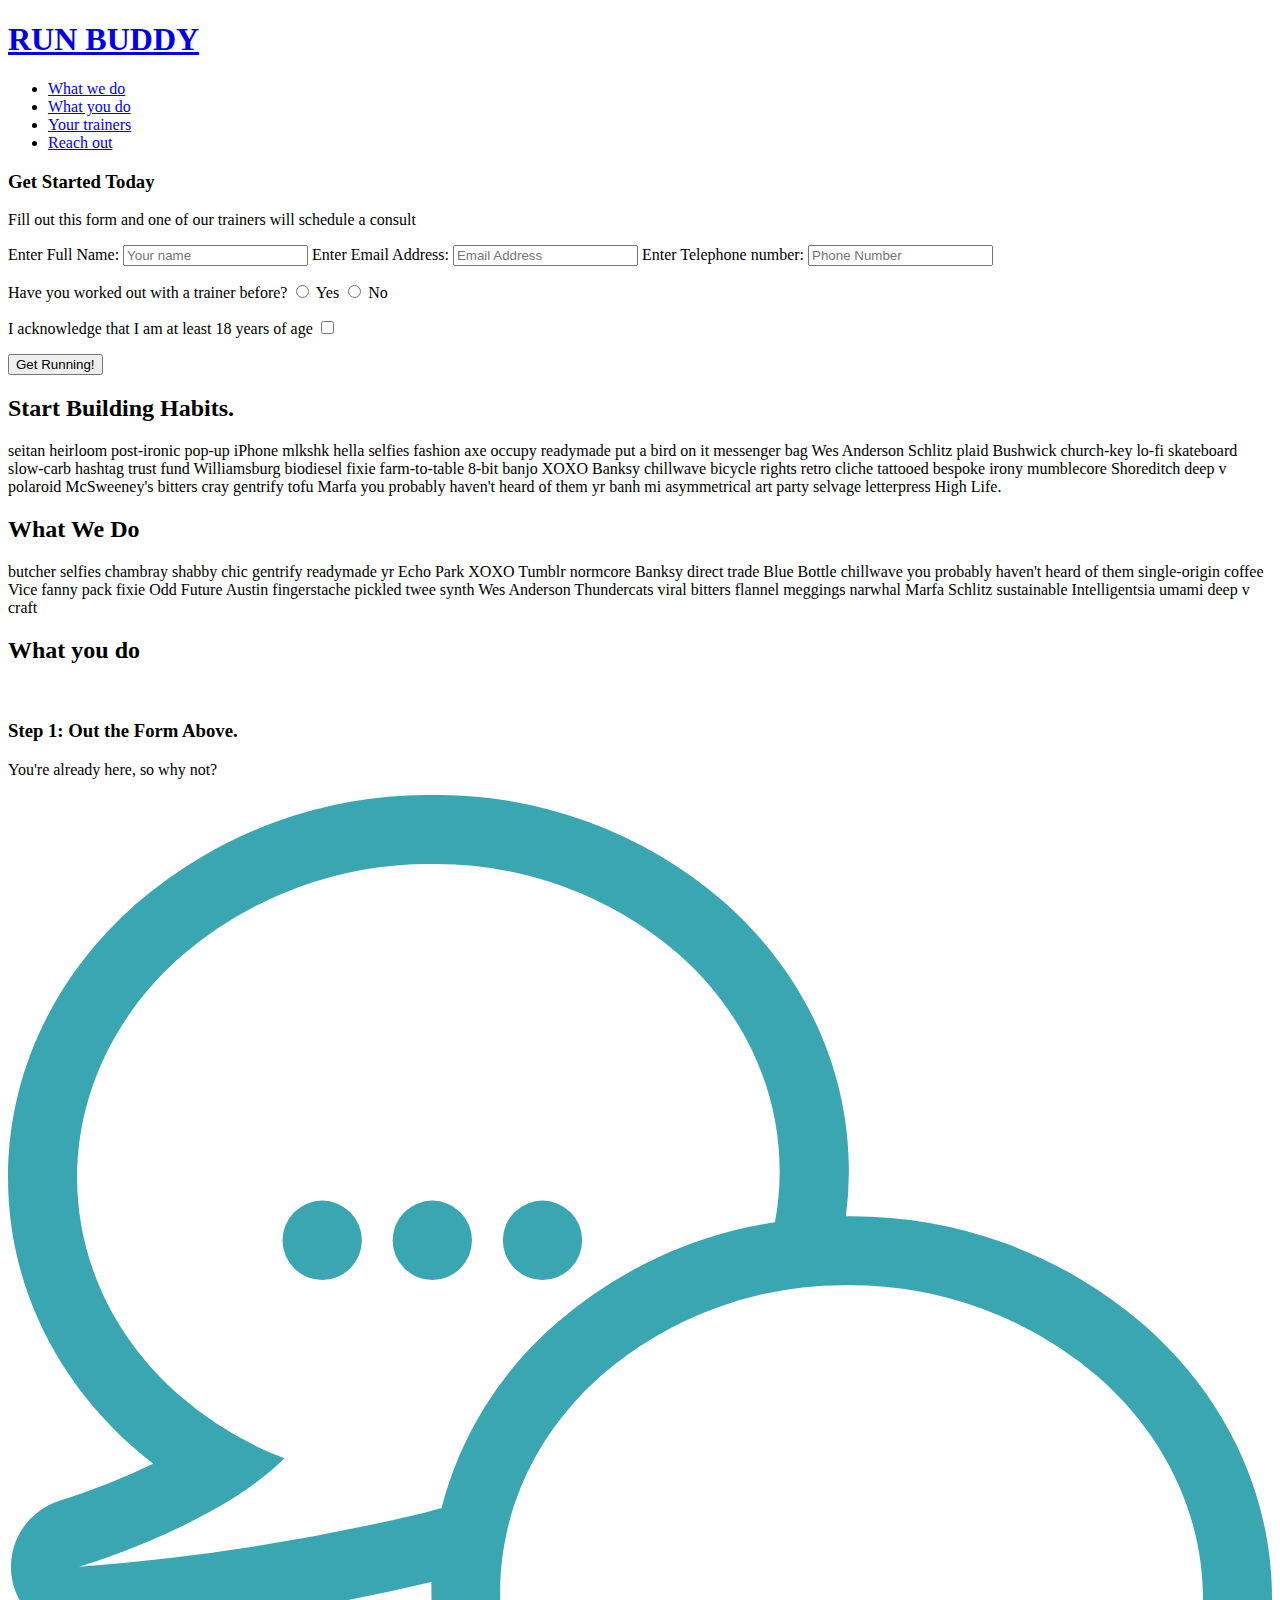
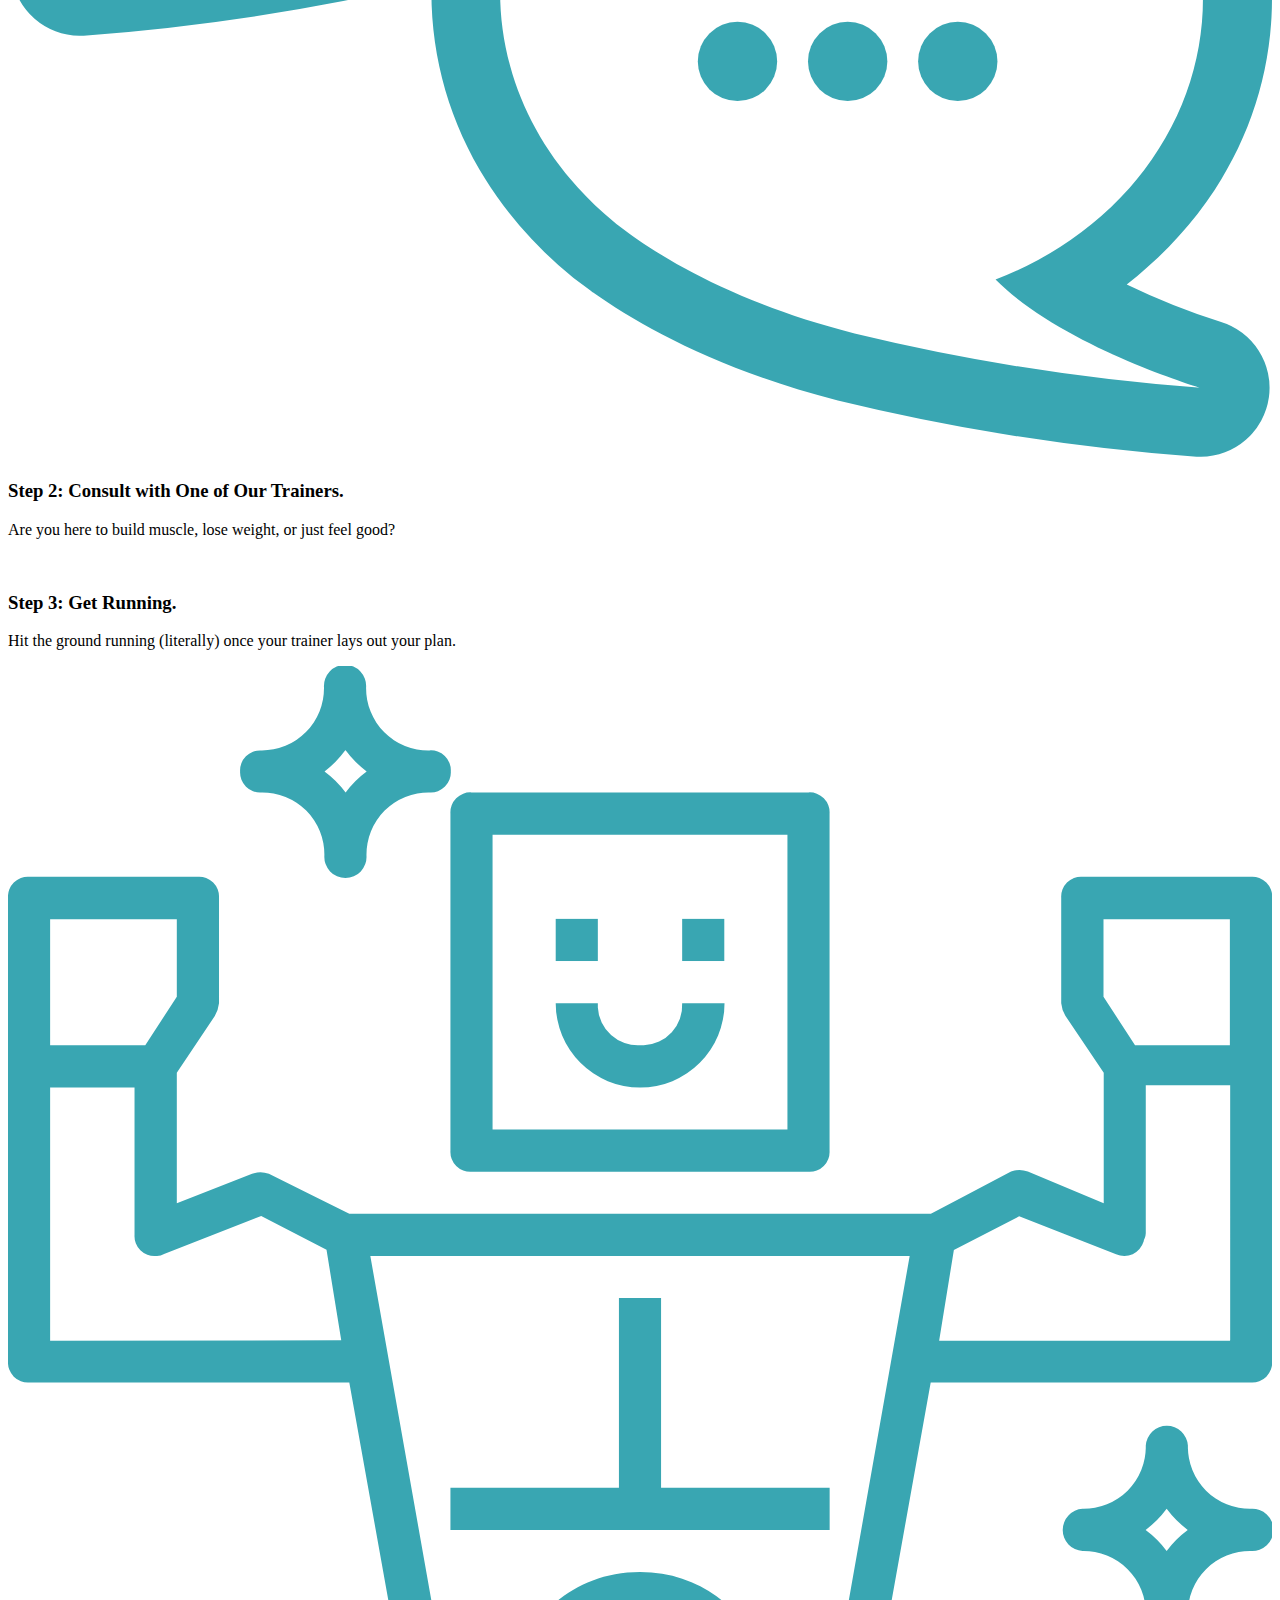
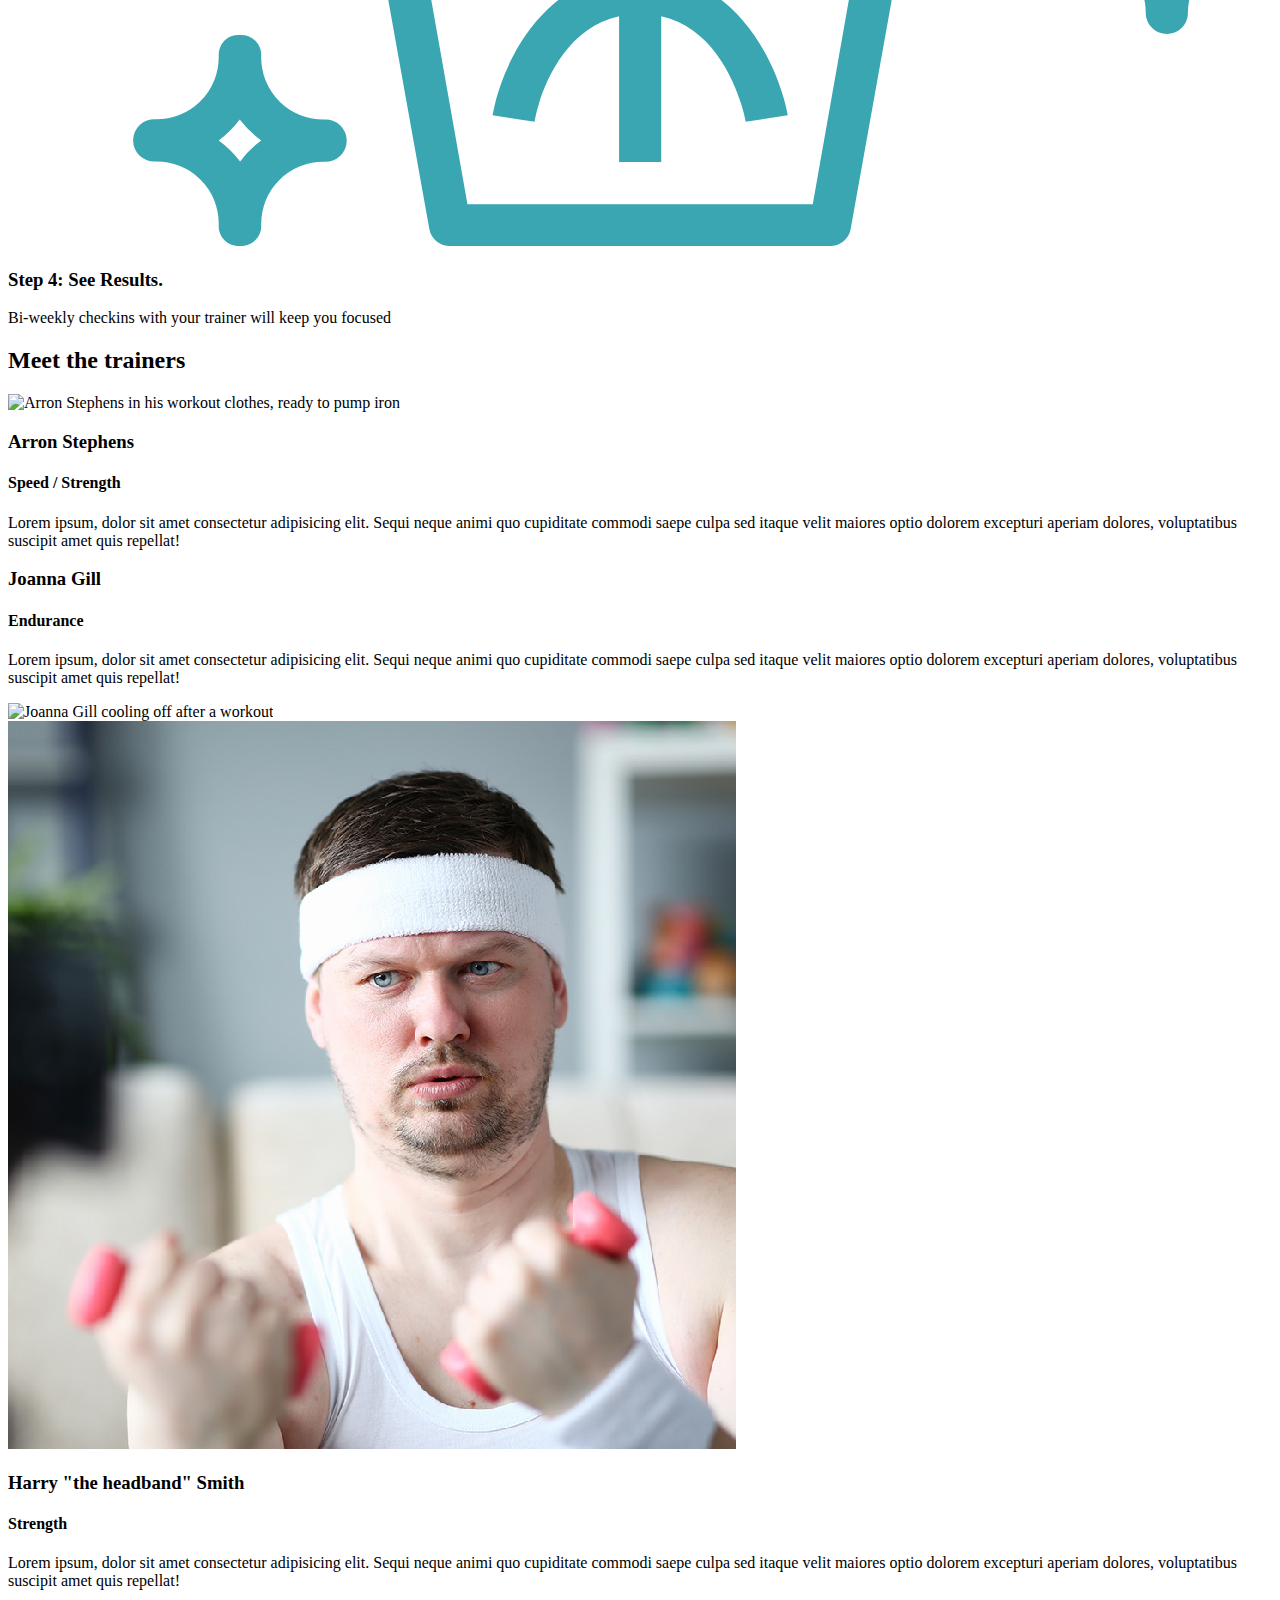
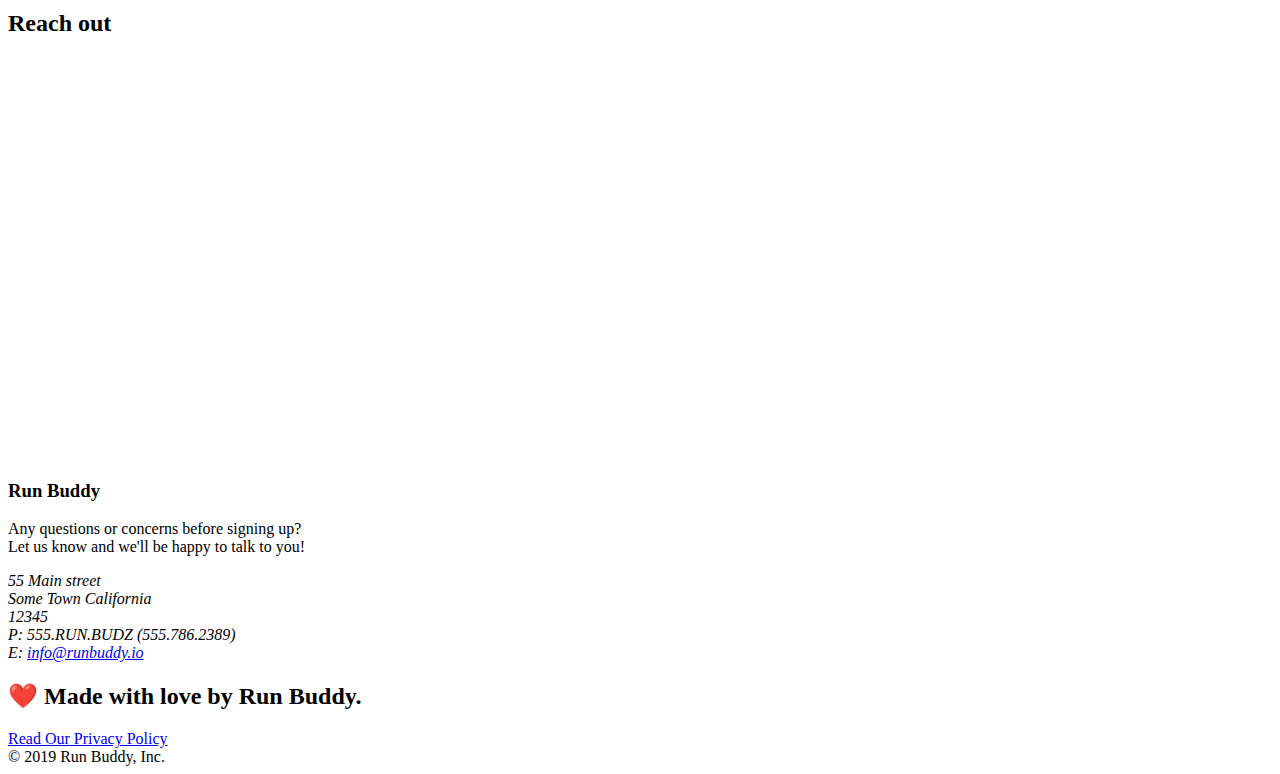
==== index.html @ 520c42d6 "add content to hero, replace image" ====
<!DOCTYPE html>
<html lang="en">
    <head>
        <link rel="stylesheet" href="./assets/css/style.css" />        
        <meta charset="UTF-8" />
        <title>Run Buddy</title>
    </head>
    <body>
            <!-- naviagation -->
       <header>
        <h1>        
            <a href="/">RUN BUDDY</a>
        </h1>
         <nav>
           <!--unordered list element-->
         <ul>
           <!--list item element-->
         <li>
            <!--anchor element-->                       
            <a href="#what-we-do">What we do</a>
         </li>               
         <li>
           <a href="#what-you-do">What you do</a>
         </li>
            <li>
             <a href="#your-trainers">Your trainers</a>
         </li>
         <li>
            <a href="#reach-out">Reach out</a>
         </li>               
        </ul> 
            </nav>
        </header>

        <!--hero/jumbotron-->
        <section class="hero">
         <div class="hero-form">
         <h3>Get Started Today</h3>
         <p>Fill out this form and one of our trainers will schedule a consult</p>
            <!--add form element-->
             <form>
            <label for="name">Enter Full Name:</label>
            <Input type="Text" placeholder="Your name" id="Name" class="form-input" />

            <label for="email">Enter Email Address:</label>
            <input type="text" placeholder="Email Address" name="email" id="email" class="form-input"/>

            <label for="Phone">Enter Telephone number:</label>
            <input type="text" placeholder="Phone Number" name="phone" id="phone" class="form-input"/>
              <p>
                 Have you worked out with a trainer before?
            <input type="radio" name="trainer-confirm" id="trainer-yes" />
            <label for="trainer-yes">Yes</label>
            <input type="radio" name="trainer-confirm" id="trainer-no" />
            <label for="trainer-no">No</label>
            </p>
            <p>
            <label for="checkbox" >
            I acknowledge that I am at least 18 years of age
            </label>
            <input type="checkbox" name="age-confirm" id="checkbox" />
            </p>
            <button type="submit">
                Get Running!
            </button>
            </form>
            </div>
            <div class="hero-cta">
              <h2>Start Building Habits.</h2>
              <p>
                seitan heirloom post-ironic pop-up iPhone mlkshk hella selfies fashion axe occupy readymade put a bird on it messenger bag Wes Anderson Schlitz plaid Bushwick church-key lo-fi skateboard slow-carb hashtag trust fund Williamsburg biodiesel fixie farm-to-table 8-bit banjo XOXO Banksy chillwave bicycle rights retro cliche tattooed bespoke irony mumblecore Shoreditch deep v polaroid McSweeney's bitters cray gentrify tofu Marfa you probably haven't heard of them yr banh mi asymmetrical art party selvage letterpress High Life.
              </p>
            </div>
        </section>

        <!--what we do section-->
        <section id="what-we-do" class="intro">
            <h2 class="section-title primary-border">What We Do</h2>
            <p>
              butcher selfies chambray shabby chic gentrify readymade yr Echo Park XOXO Tumblr normcore Banksy direct trade Blue Bottle chillwave you probably haven't heard of them single-origin coffee Vice fanny pack fixie Odd Future Austin fingerstache pickled twee synth Wes Anderson Thundercats viral bitters flannel meggings narwhal Marfa Schlitz sustainable Intelligentsia umami deep v craft
            </p>
        </section>

        <!--what you do section-->
        <section id="what-you-do" class="steps">
            <h2 class="section-title secondary-border">What you do</h2>
            <div>
              <!--insert this image element-->
                <img src="./assets/images/step-1.svg" alt="" />
                <h3>Step 1: <span>Out the Form Above.</span></h3>
                <p>You're already here, so why not?</p>
              </div>
            
              <div>
                <img src="./assets/Images/step-2.svg" alt="" />
                <h3>Step 2: <span>Consult with One of Our Trainers.</span></h3>
                <p>Are you here to build muscle, lose weight, or just feel good?</p>
              </div>
            
              <div>
                <img src="./assets/images/step-3.svg" alt="" />
                <h3>Step 3: <span>Get Running.</span></h3>
                <p>Hit the ground running (literally) once your trainer lays out your plan.</p>
              </div>
            
              <div>
                <img src="./assets/Images/step-4.svg" alt="" />
                <h3>Step 4: <span>See Results.</span></h3>
                <p>Bi-weekly checkins with your trainer will keep you focused</p>
              </div>
        </section>

        <!--meet the trainers section-->
        <section id="your-trainers" class="trainers">
            <h2 class="section-title primary-border">
              Meet the trainers
            </h2>
            <article class="trainer">
              <img src="./assets/images/trainer-1.jpg" alt="Arron Stephens in his workout clothes, ready to pump iron"/>
              <div class="trainer-bio text-left">
                <h3>Arron Stephens</h3>
                <h4>Speed / Strength</h4>
                <p>
                  Lorem ipsum, dolor sit amet consectetur adipisicing elit. Sequi neque animi quo cupiditate commodi saepe culpa sed
                  itaque velit maiores optio dolorem excepturi aperiam dolores, voluptatibus suscipit amet quis repellat!
                </p>
              </div>
            </article>
            <!--second trainer bio-->
            <article class="trainer">
              <div class="trainer-bio text-right">
                <h3>Joanna Gill</h3>
                <h4>Endurance</h4>
                <p>
                  Lorem ipsum, dolor sit amet consectetur adipisicing elit. Sequi neque animi quo cupiditate commodi saepe culpa sed
      itaque velit maiores optio dolorem excepturi aperiam dolores, voluptatibus suscipit amet quis repellat!
                </p>
              </div>
              <img src="./assets/images/trainer-2.jpg" alt="Joanna Gill cooling off after a workout" />
            </article>
            <!--third trainer bio-->
            <article class="trainer">
              <img src="./assets/Images/trainer-3.jpg" alt="Harry Smith wearing a headband and lifting comically small pink weights" />
              <div class="trainer-bio text-left">
              <h3>Harry "the headband" Smith</h3>
              <h4>Strength</h4>
              <p>
                Lorem ipsum, dolor sit amet consectetur adipisicing elit. Sequi neque animi quo cupiditate commodi saepe culpa sed
      itaque velit maiores optio dolorem excepturi aperiam dolores, voluptatibus suscipit amet quis repellat!
              </p>
              </div>
            </article>
        </section>

        <!--reach out section-->
        <section id="reach-out" class="contact">
            <h2 class="section-title secondary-border">Reach out</h2>
            <div class="contact-info">
              <iframe src="https://www.google.com/maps/embed?pb=!1m18!1m12!1m3!1d3307.7038865046175!2d-118.48173270000002!3d34.00013889999999!2m3!1f0!2f0!3f0!3m2!1i1024!2i768!4f13.1!3m3!1m2!1s0x80c2bad24864448f%3A0xec0c122410632e3f!2sMain%20St%2C%20California!5e0!3m2!1sen!2sus!4v1651328988971!5m2!1sen!2sus" 
              width="400" 
              height="400" 
              style="border:0;" 
              allowfullscreen="" 
              loading="lazy">
              </iframe>
              <div>
                <h3>Run Buddy</h3>
                <p>
                  Any questions or concerns before signing up?
                  <br />
                  Let us know and we'll be happy to talk to you!
                </p>
                <Address>
                  55 Main street <br />
                  Some Town California <br />
                  12345<br />
                  P: 555.RUN.BUDZ (555.786.2389) <br />
                  E: <a href="mailto:info@runbuddy.io">info@runbuddy.io</a>
                </Address>
              </div>
            </div>
        </section>

        <!--footer section-->
        <footer>
            <h2>❤️ Made with love by Run Buddy.</h2>
            <div>
                <a href="./privacy-policy.html">Read Our Privacy Policy</a><br />
                &copy; 2019 Run Buddy, Inc.
            </div>
        </footer>

    </body>
</html>
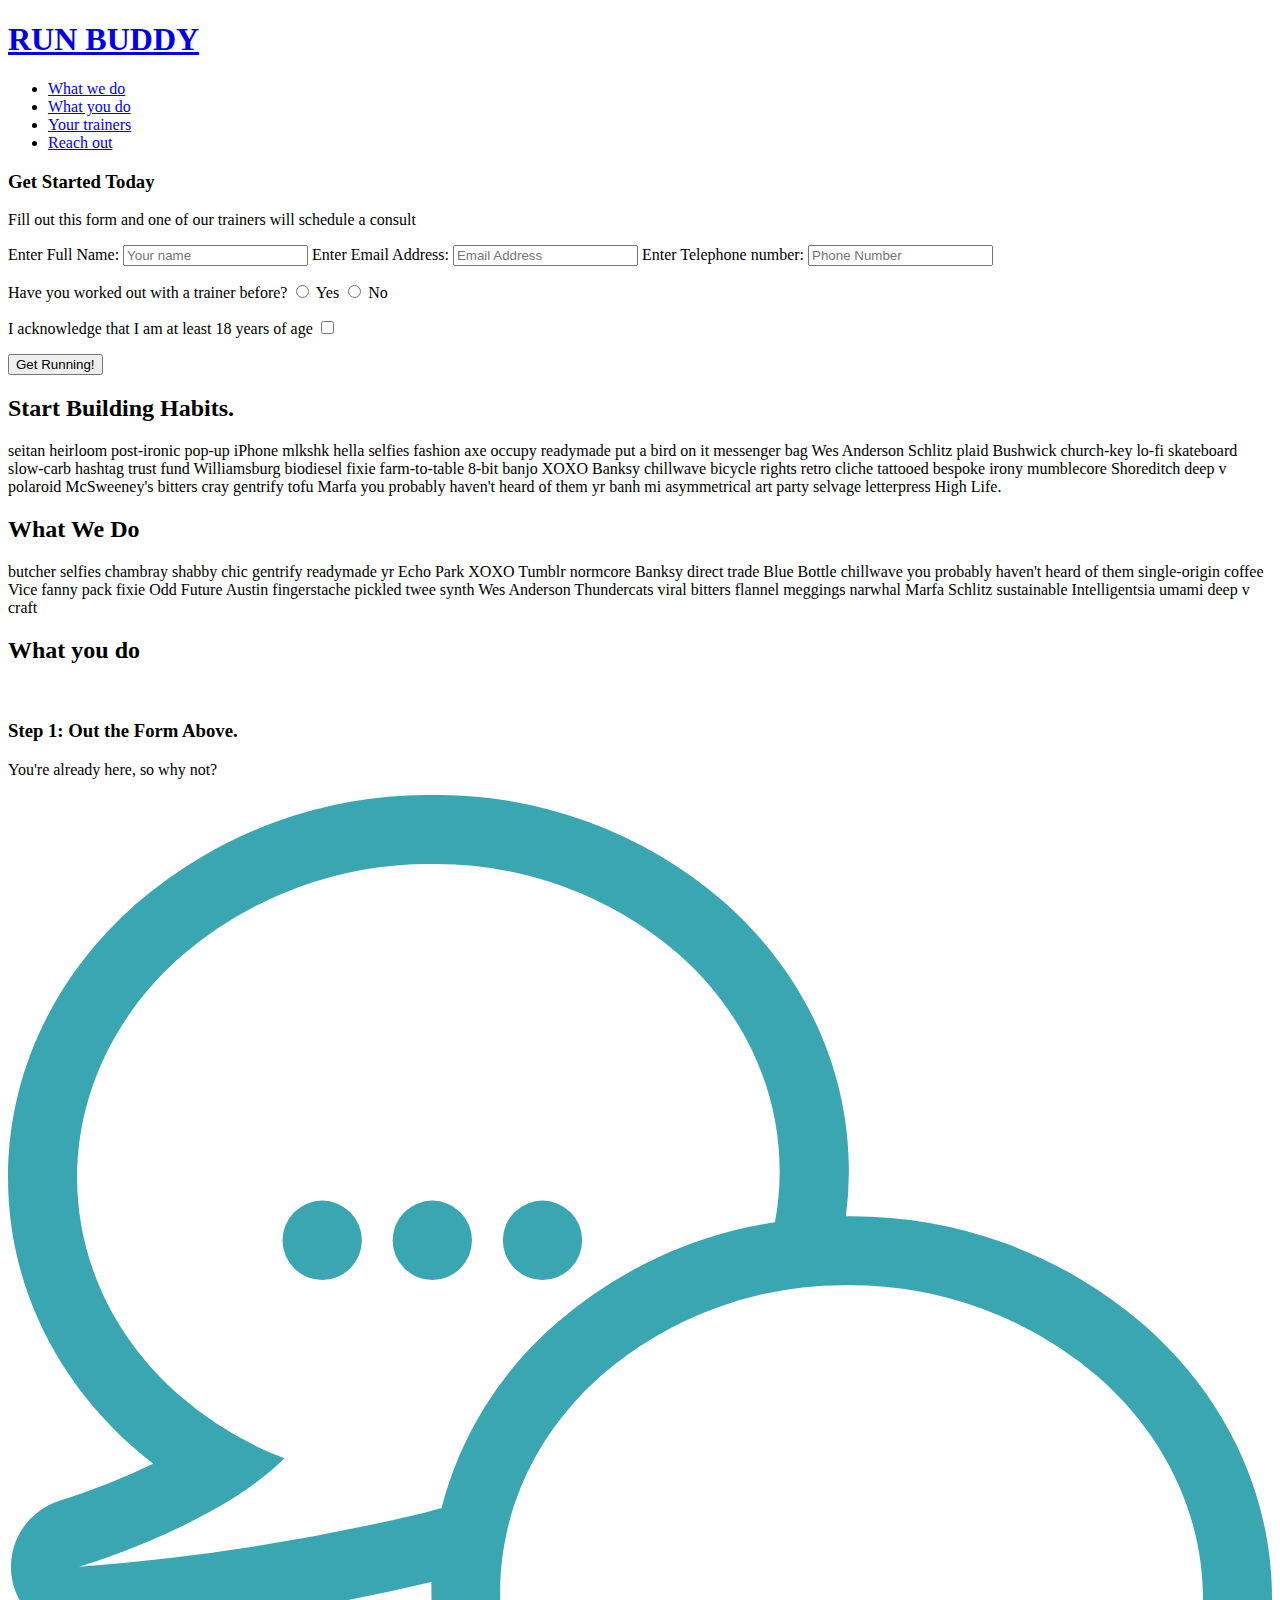
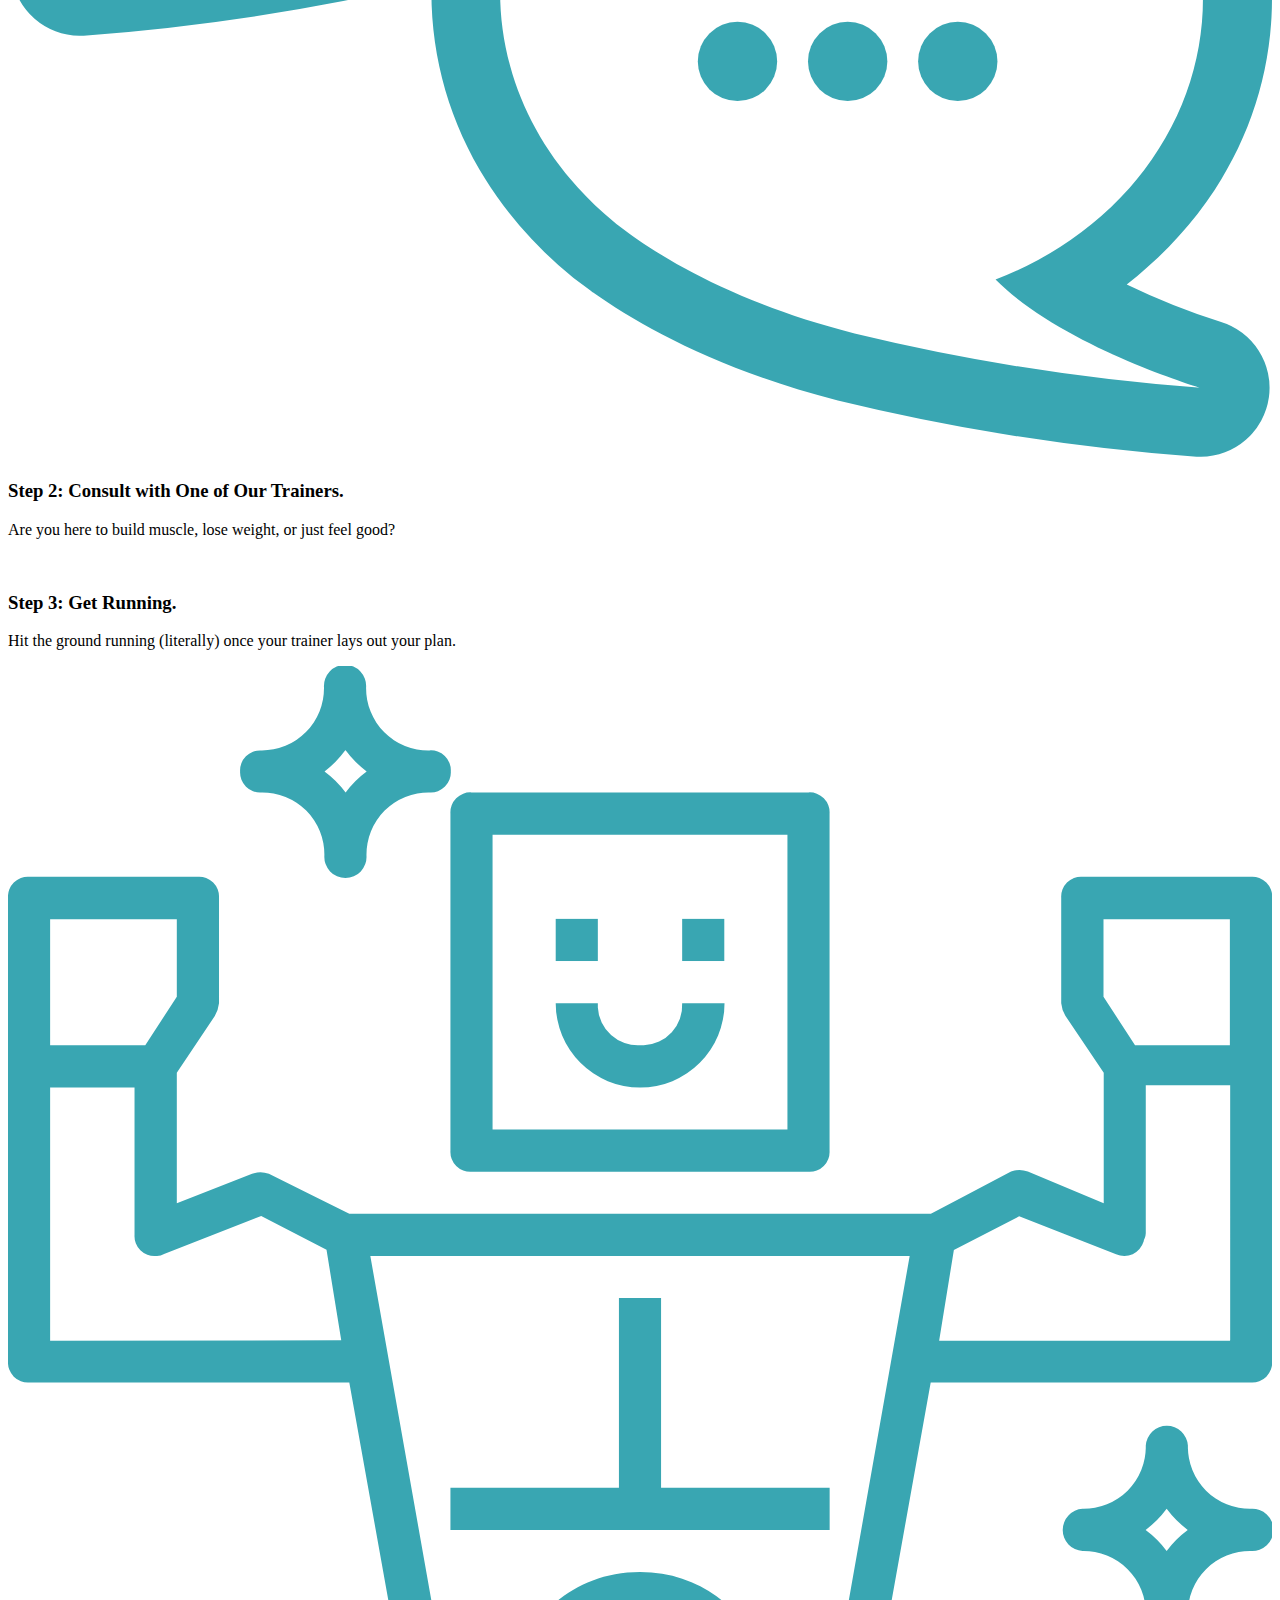
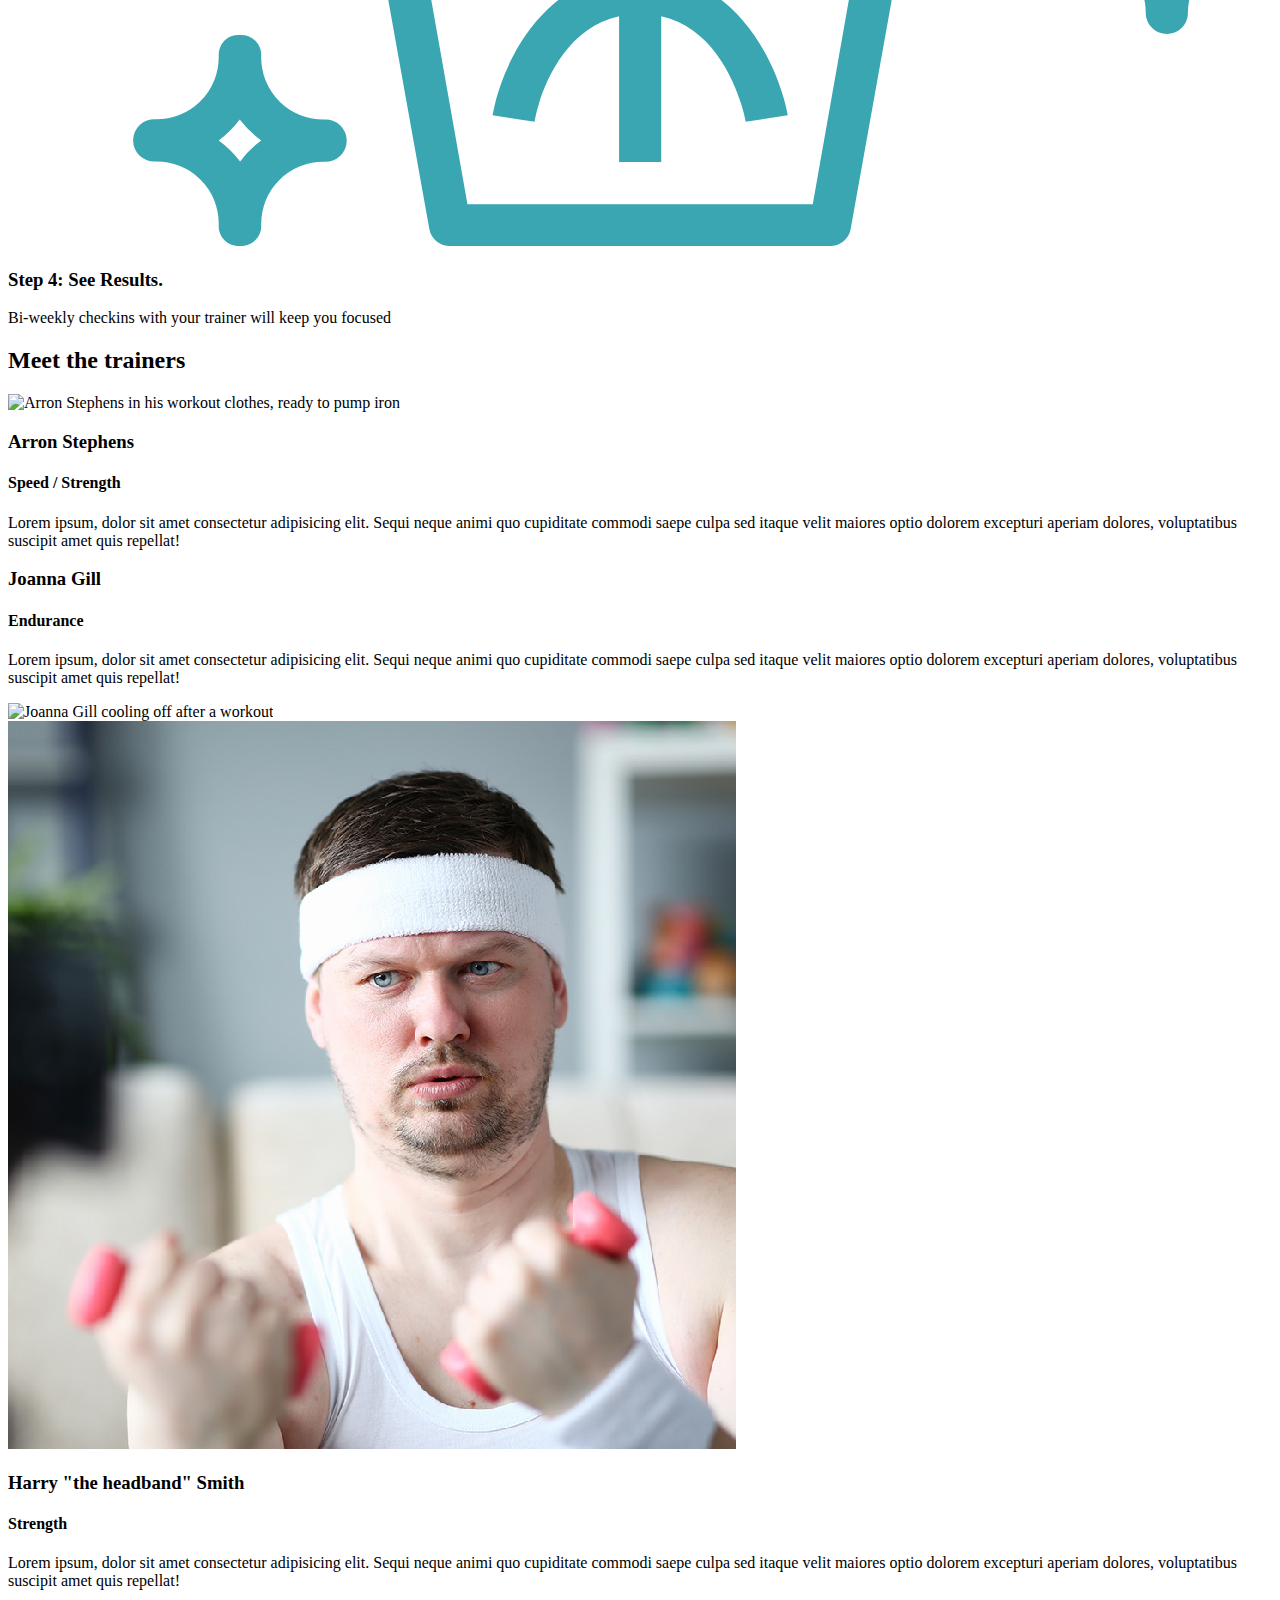
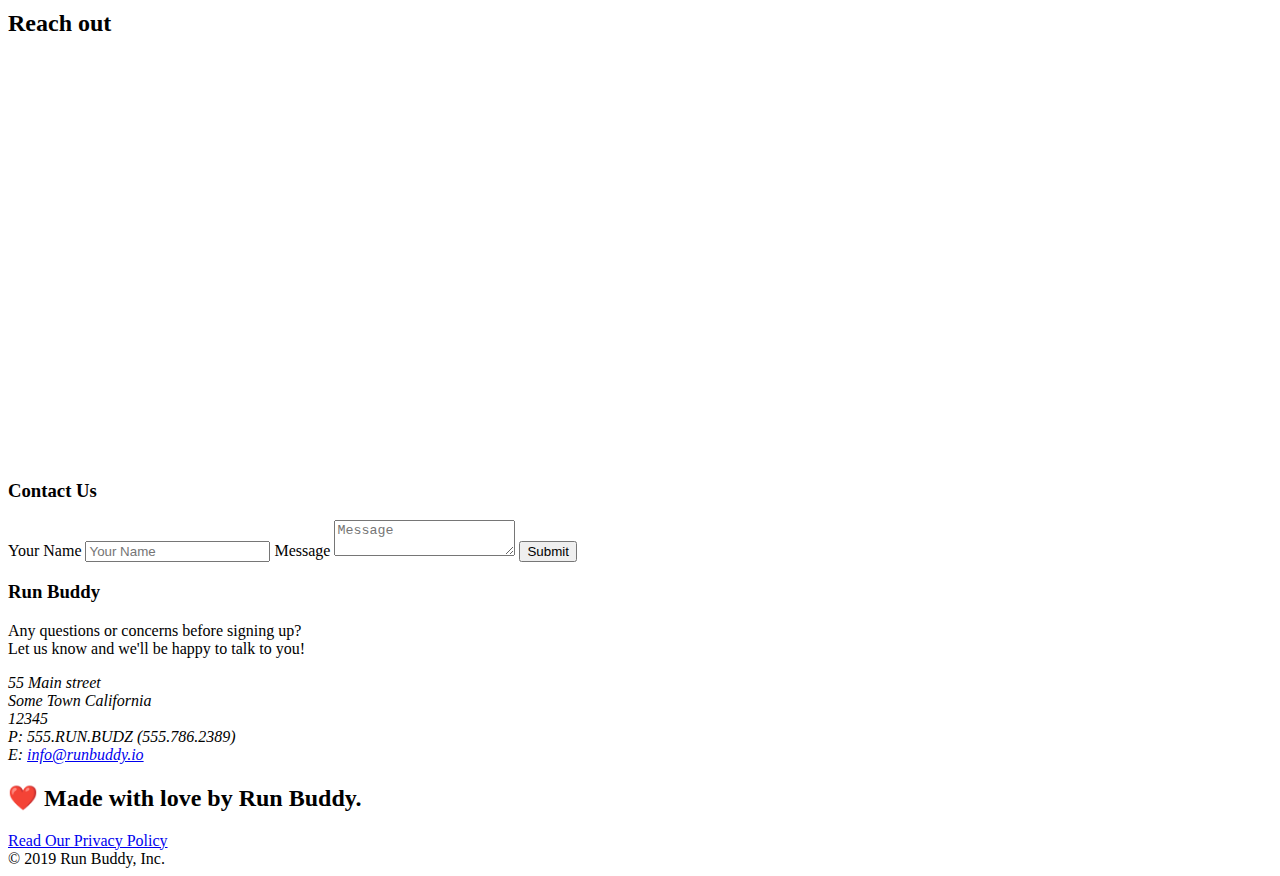
==== commit c6f989be: "add contact form" ====
--- a/index.html
+++ b/index.html
@@ -163,6 +163,18 @@
               allowfullscreen="" 
               loading="lazy">
               </iframe>
+              <div class="contact-form">
+                <h3>Contact Us</h3>
+                <form>
+                  <label for="contact-name">Your Name</label>
+                  <input type="text" id="contact-name" placeholder="Your Name" />
+
+                  <label for="contact-message">Message</label>
+                  <textarea id="contact-message" placeholder="Message"></textarea>
+
+                  <button type="submit">Submit</button>
+                </form>
+                </div>
               <div>
                 <h3>Run Buddy</h3>
                 <p>
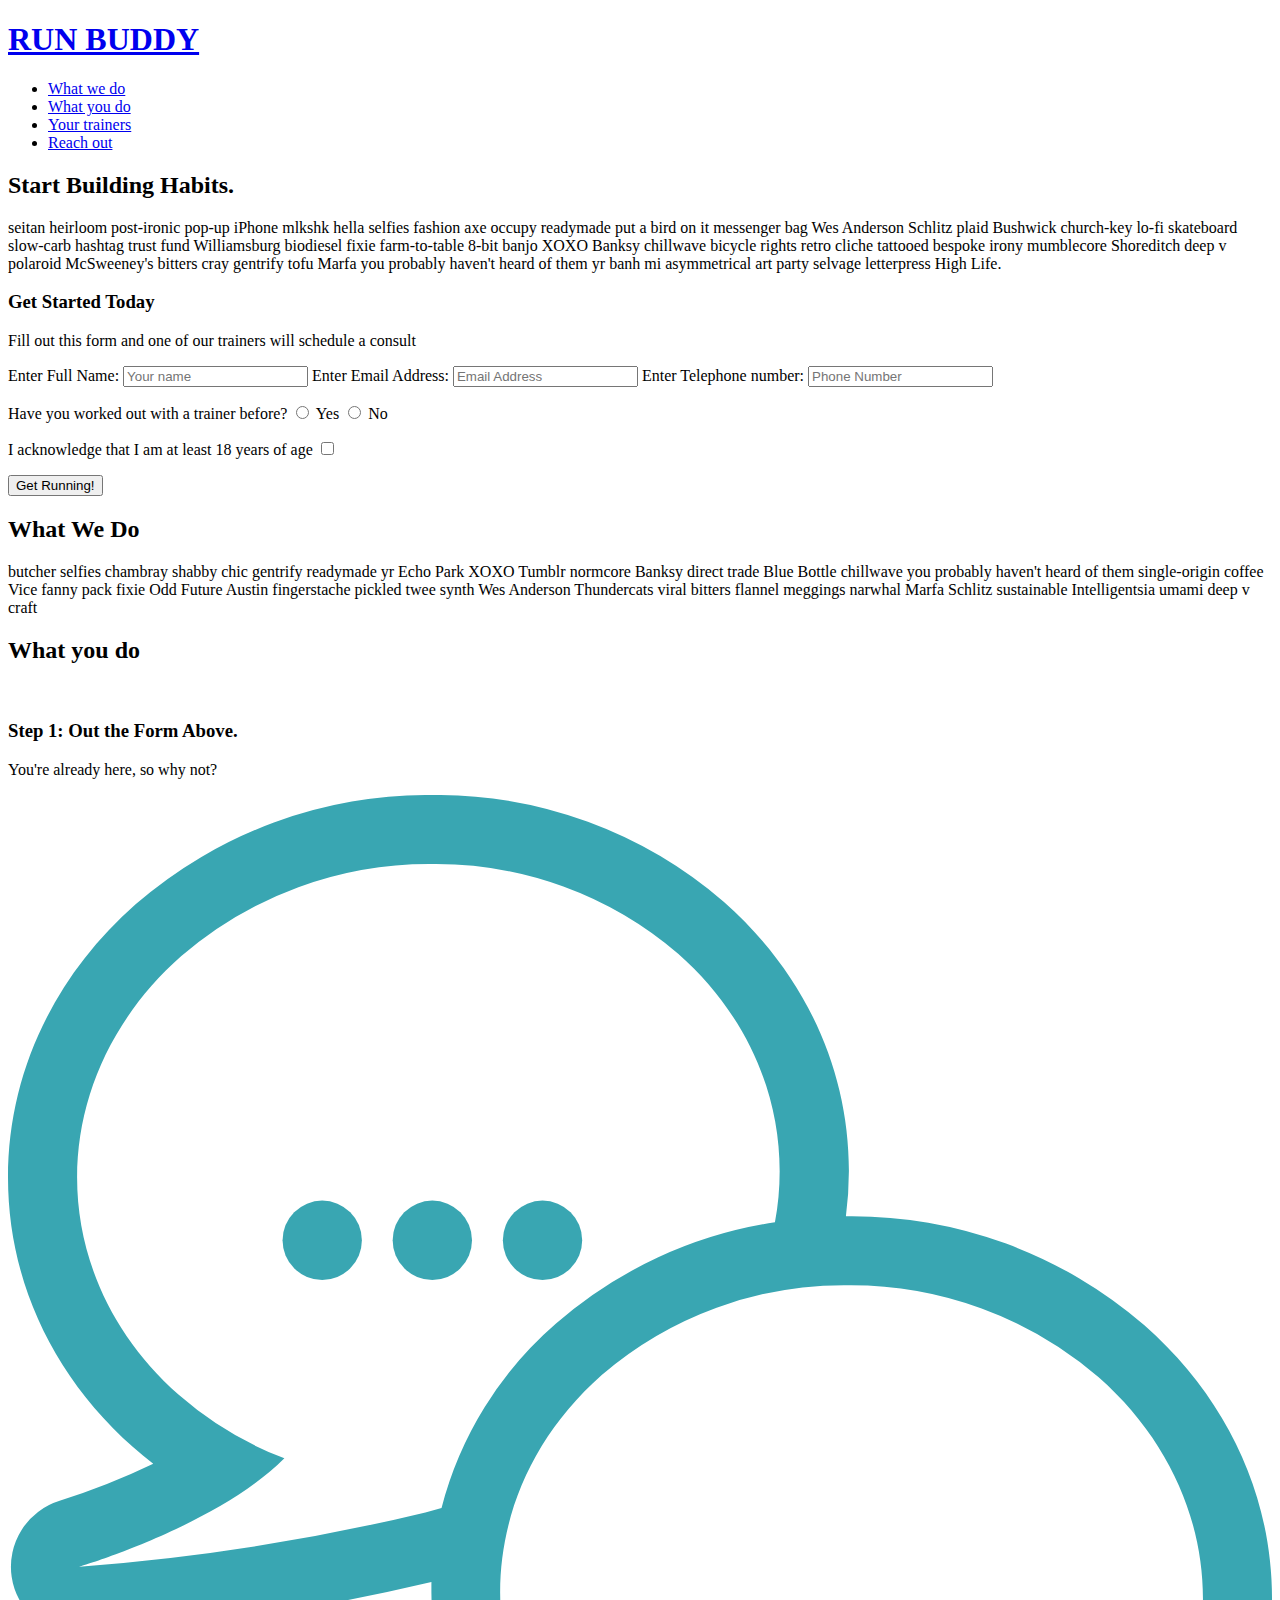
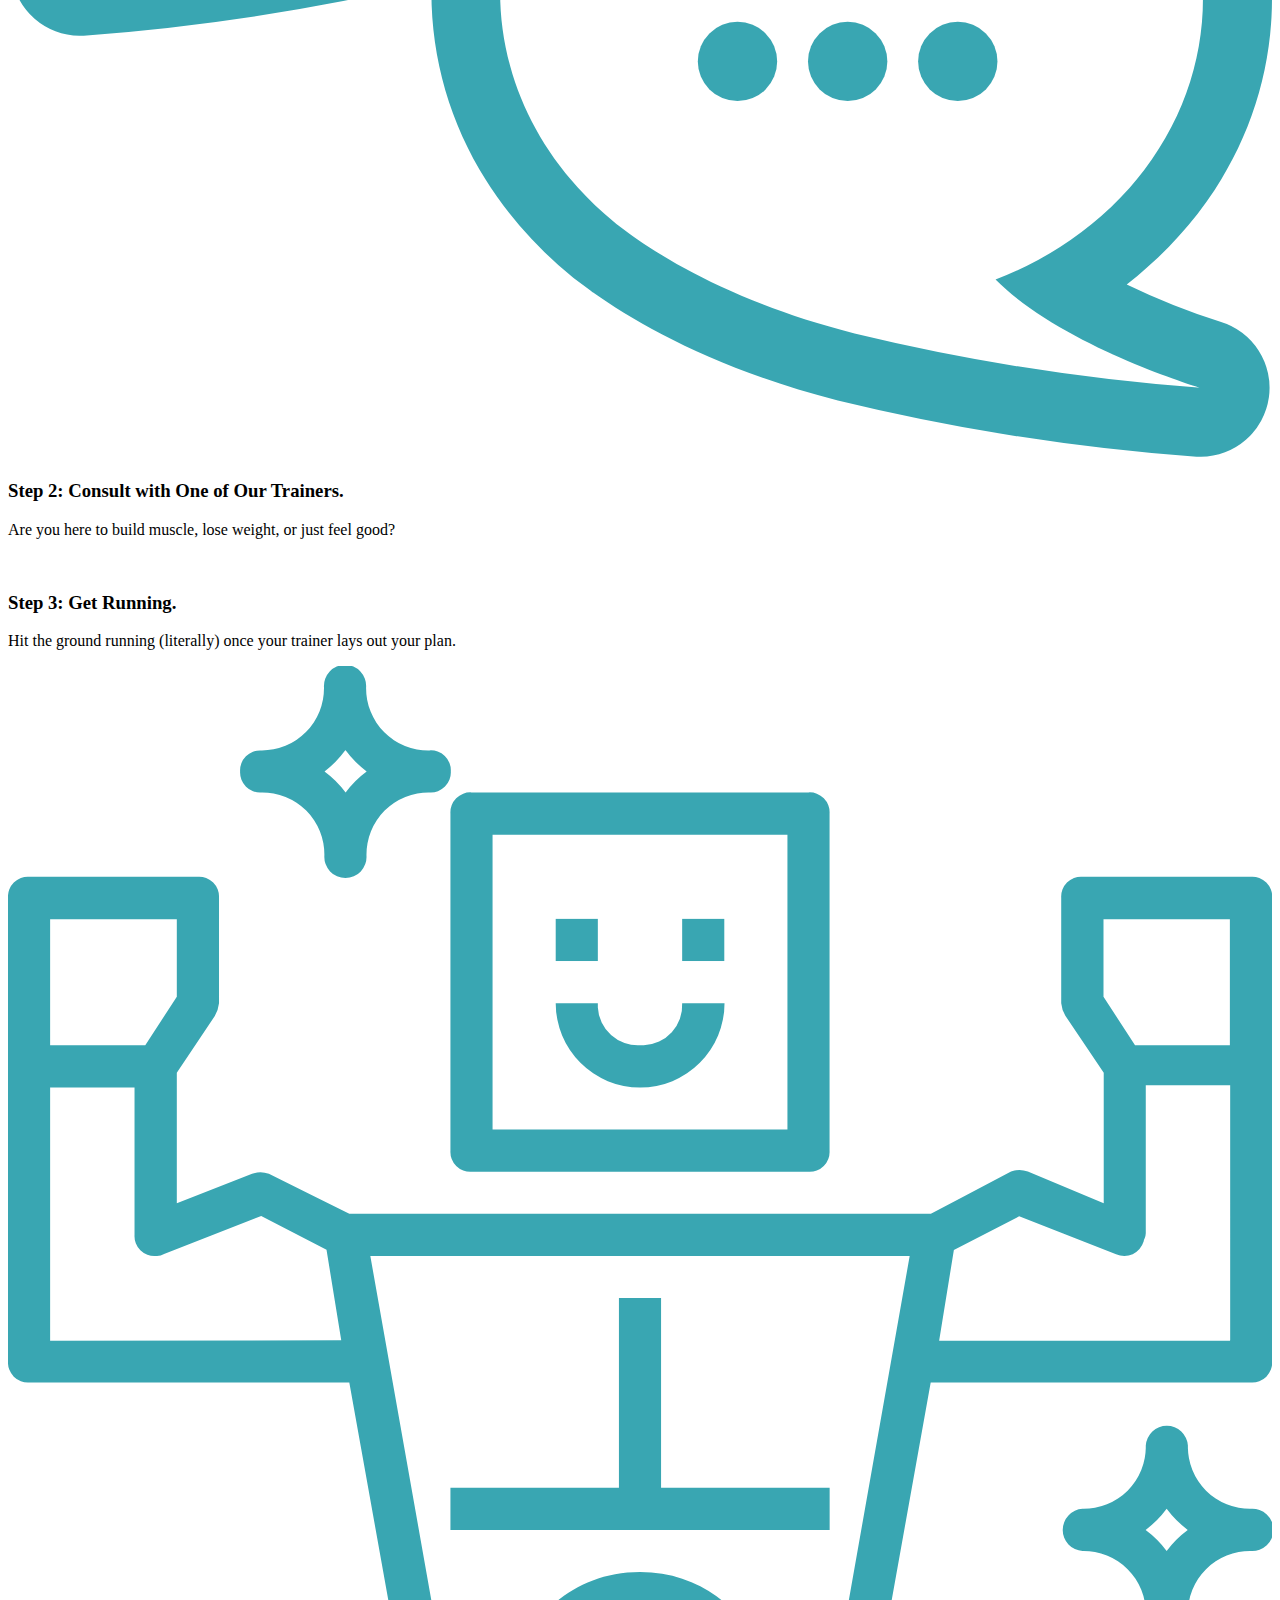
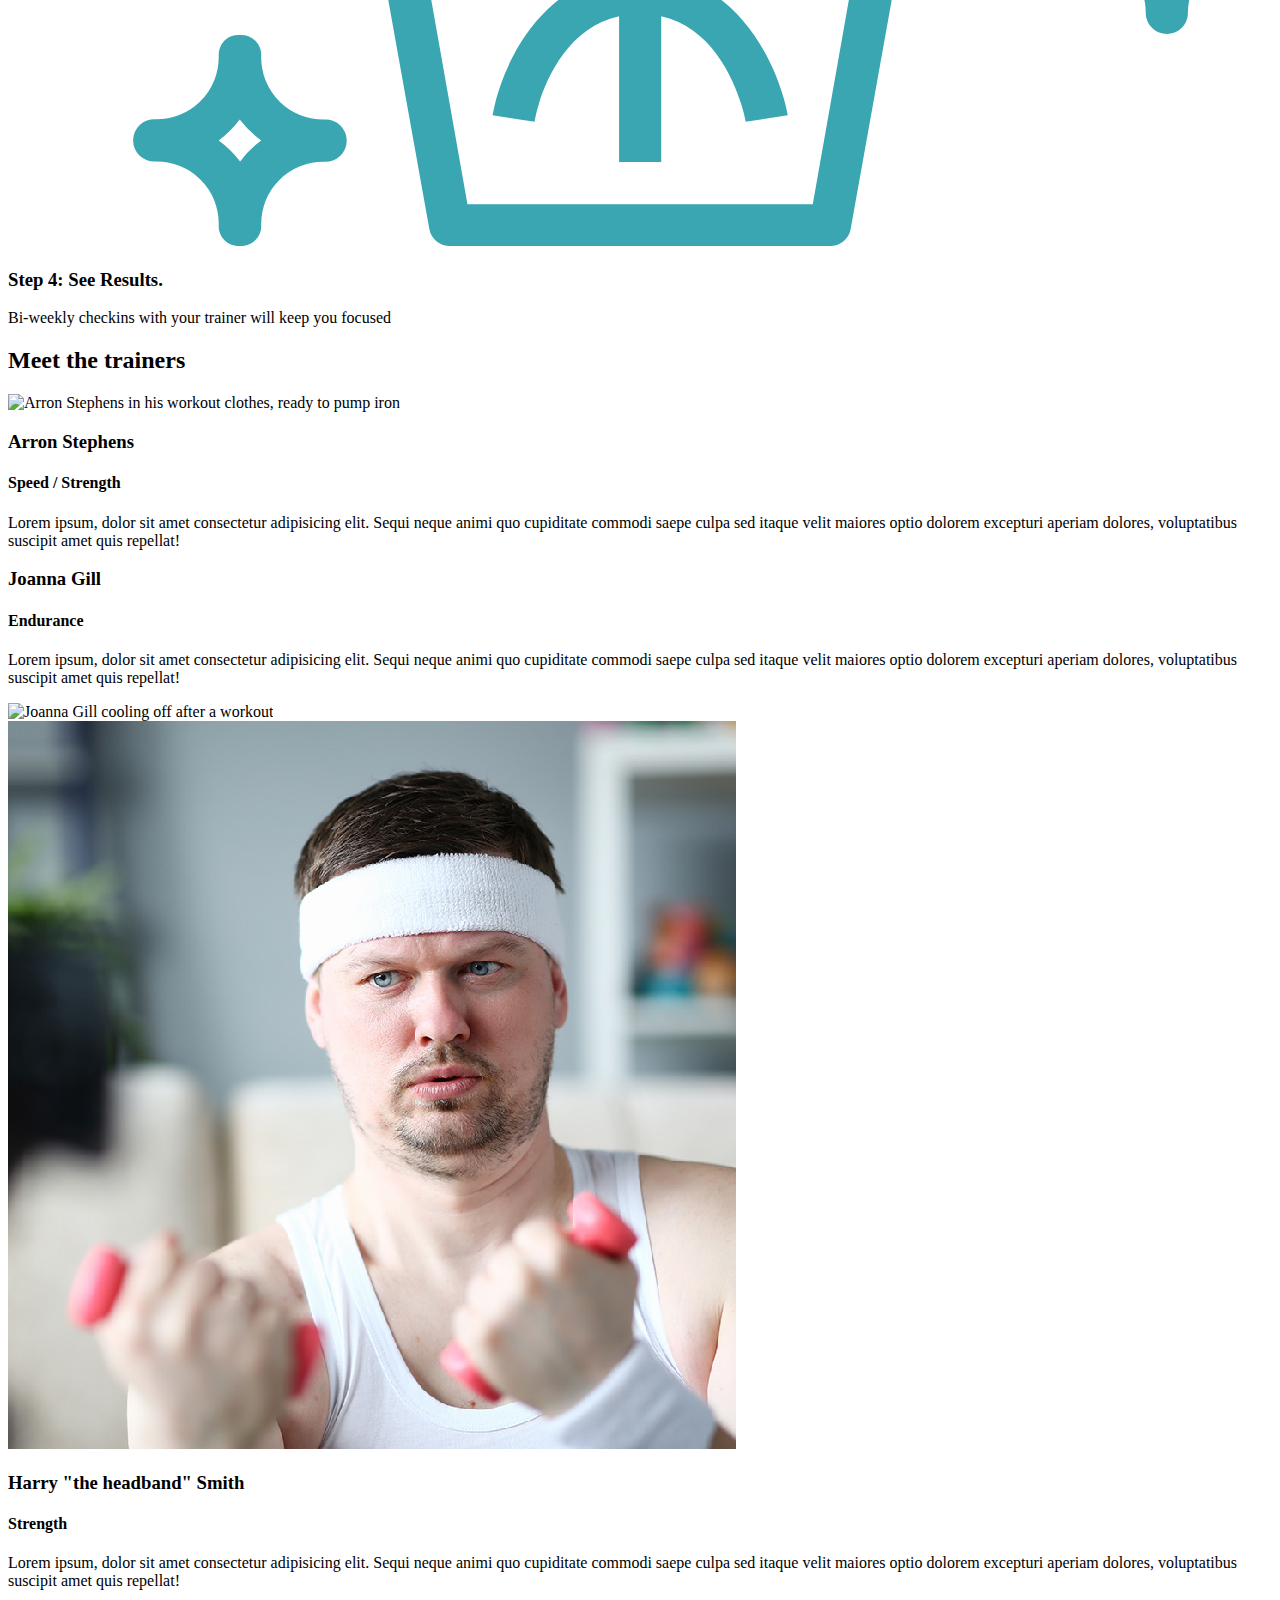
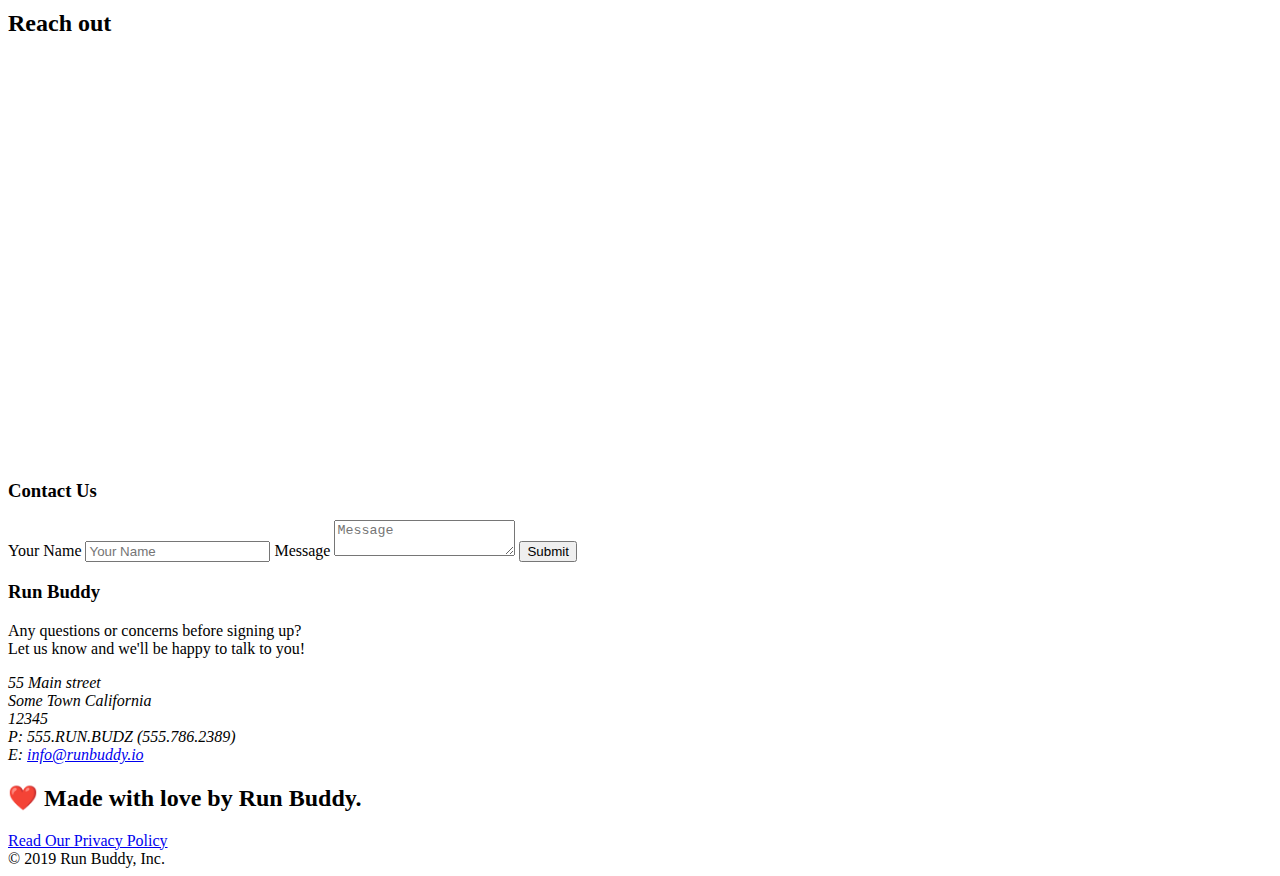
==== commit 4432d33a: "add flexbox to the hero" ====
--- a/index.html
+++ b/index.html
@@ -34,6 +34,12 @@
 
         <!--hero/jumbotron-->
         <section class="hero">
+          <div class="hero-cta">
+            <h2>Start Building Habits.</h2>
+            <p>
+              seitan heirloom post-ironic pop-up iPhone mlkshk hella selfies fashion axe occupy readymade put a bird on it messenger bag Wes Anderson Schlitz plaid Bushwick church-key lo-fi skateboard slow-carb hashtag trust fund Williamsburg biodiesel fixie farm-to-table 8-bit banjo XOXO Banksy chillwave bicycle rights retro cliche tattooed bespoke irony mumblecore Shoreditch deep v polaroid McSweeney's bitters cray gentrify tofu Marfa you probably haven't heard of them yr banh mi asymmetrical art party selvage letterpress High Life.
+            </p>
+          </div>
          <div class="hero-form">
          <h3>Get Started Today</h3>
          <p>Fill out this form and one of our trainers will schedule a consult</p>
@@ -64,12 +70,6 @@
                 Get Running!
             </button>
             </form>
-            </div>
-            <div class="hero-cta">
-              <h2>Start Building Habits.</h2>
-              <p>
-                seitan heirloom post-ironic pop-up iPhone mlkshk hella selfies fashion axe occupy readymade put a bird on it messenger bag Wes Anderson Schlitz plaid Bushwick church-key lo-fi skateboard slow-carb hashtag trust fund Williamsburg biodiesel fixie farm-to-table 8-bit banjo XOXO Banksy chillwave bicycle rights retro cliche tattooed bespoke irony mumblecore Shoreditch deep v polaroid McSweeney's bitters cray gentrify tofu Marfa you probably haven't heard of them yr banh mi asymmetrical art party selvage letterpress High Life.
-              </p>
             </div>
         </section>
 
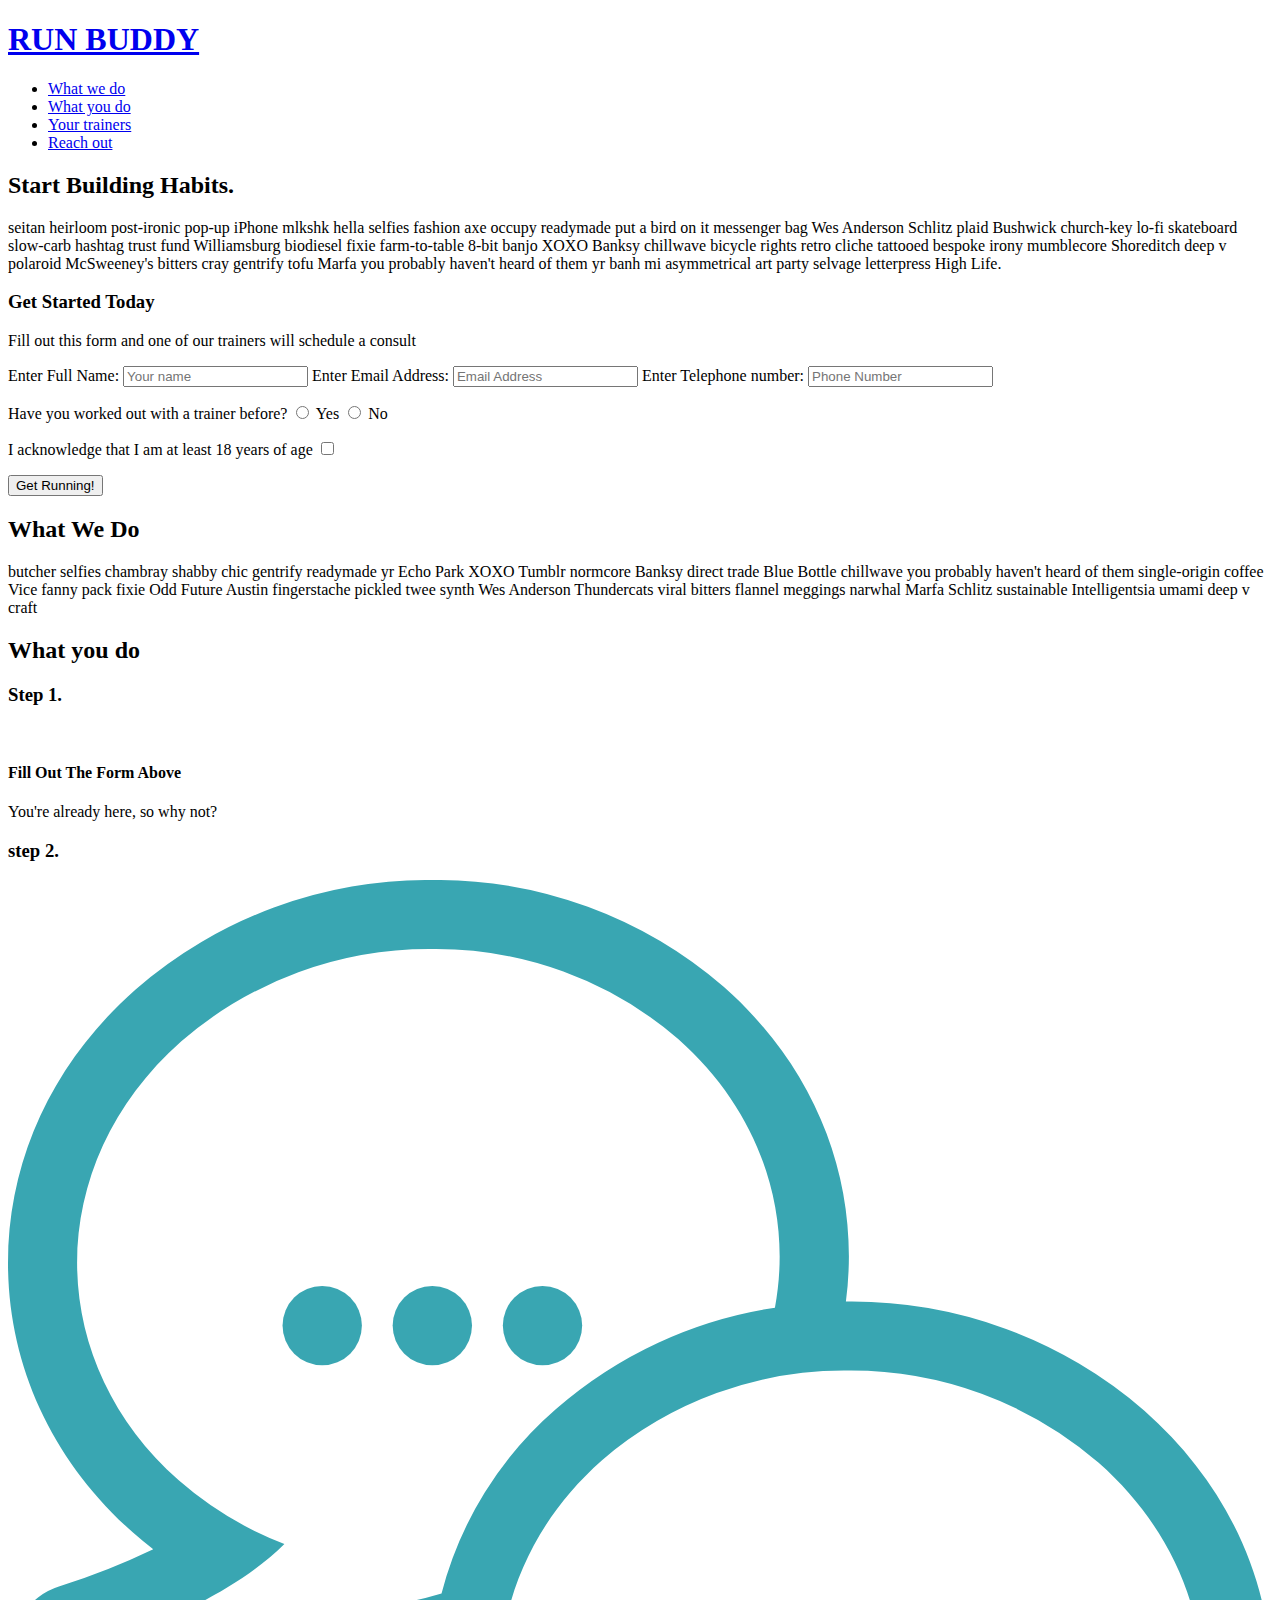
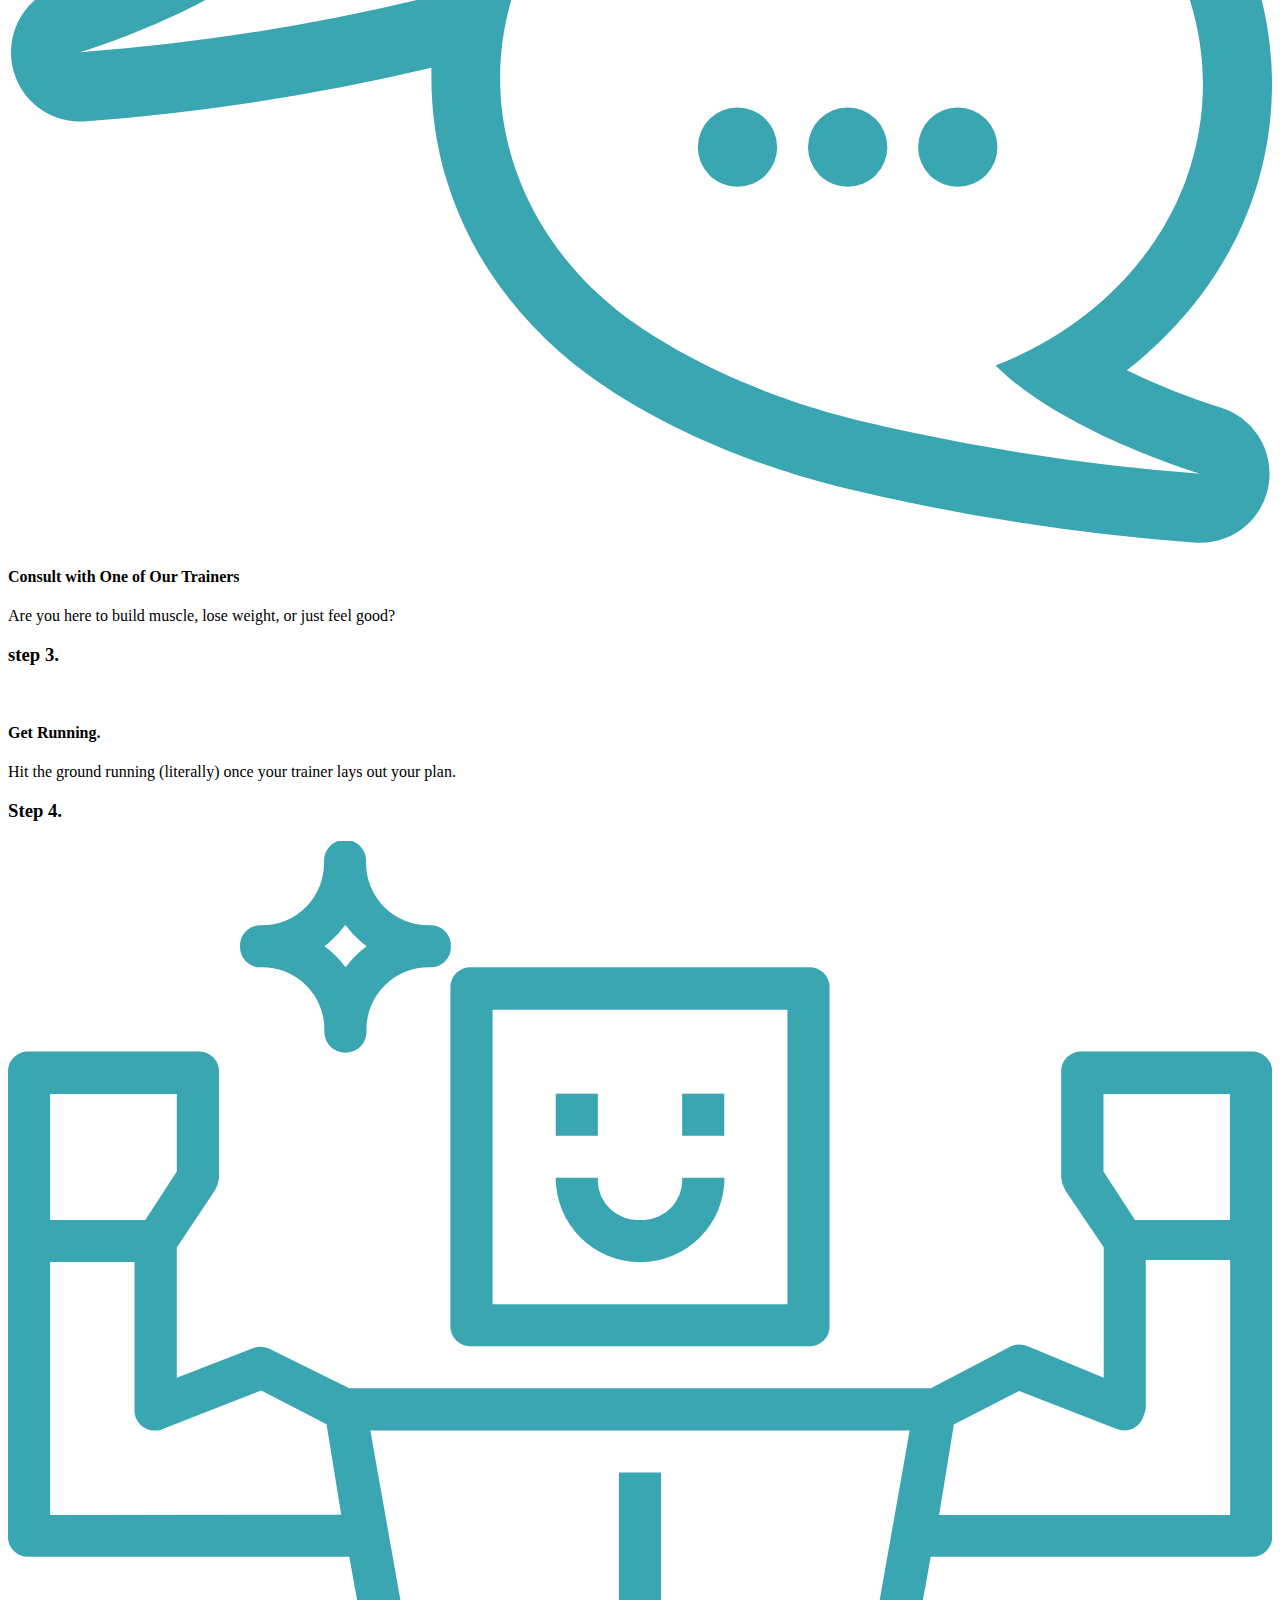
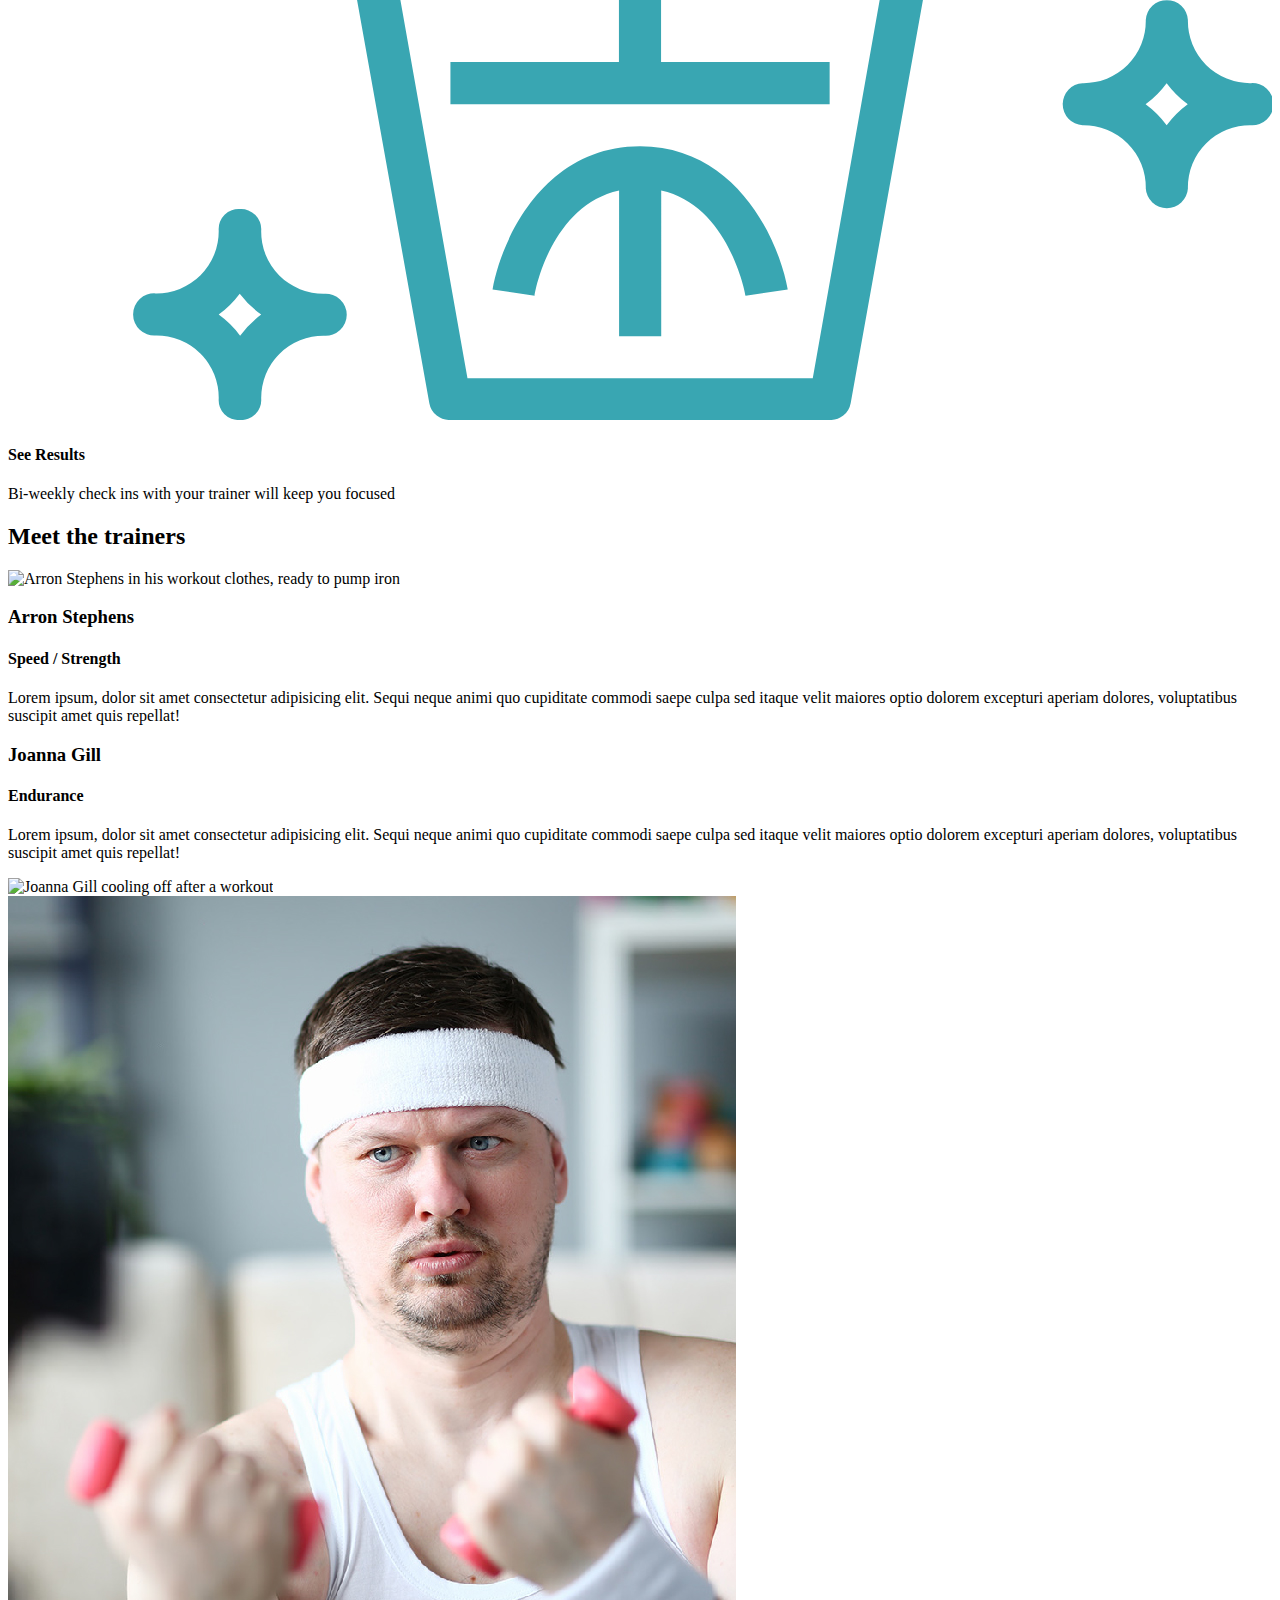
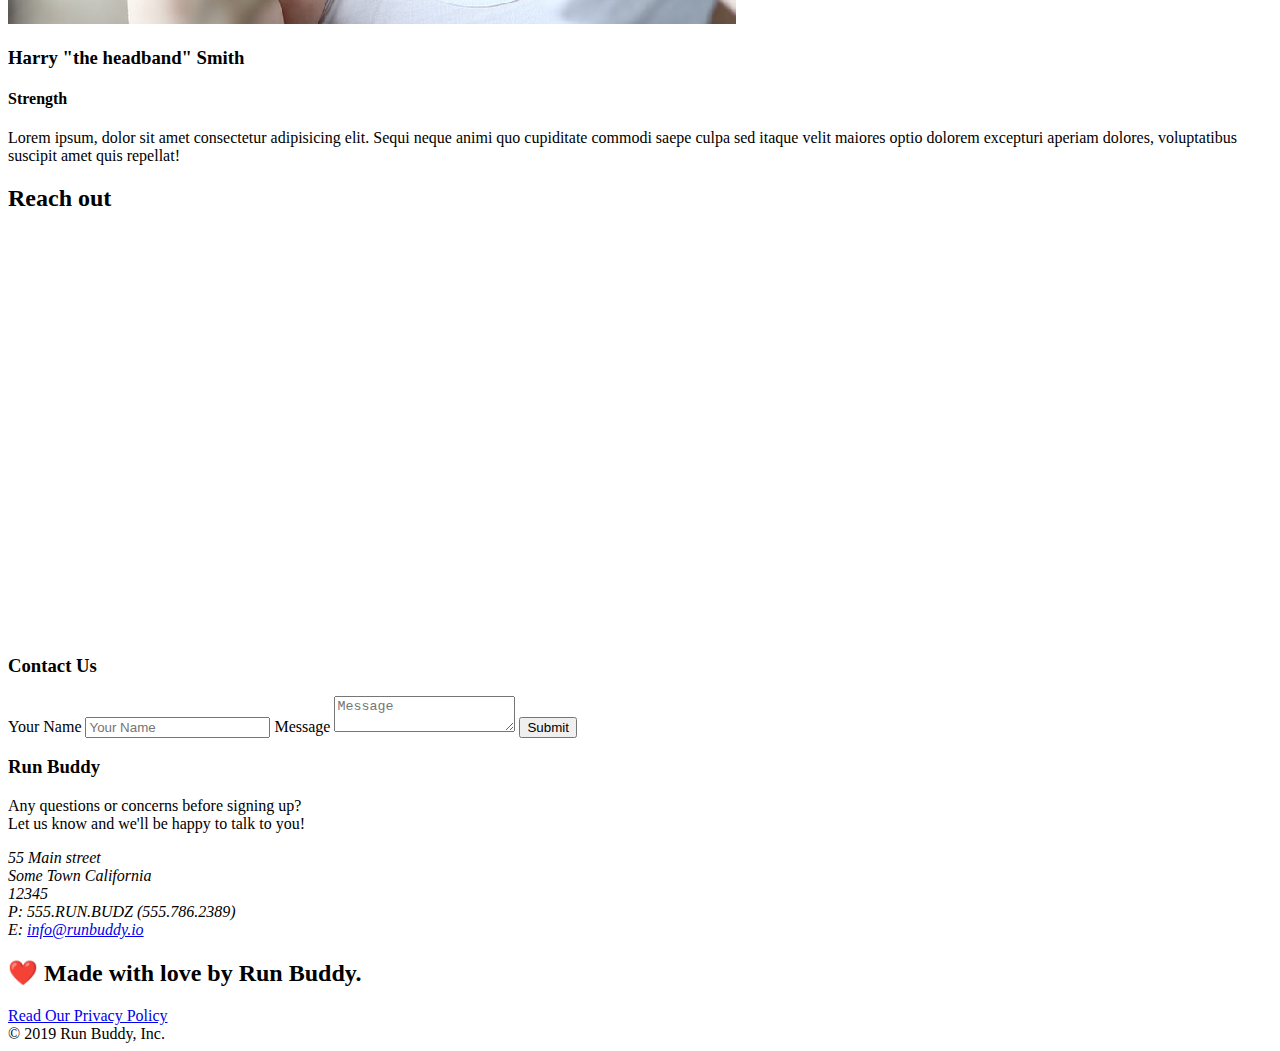
==== commit bcebc82c: "add flexbox to the steps" ====
--- a/index.html
+++ b/index.html
@@ -75,46 +75,85 @@
 
         <!--what we do section-->
         <section id="what-we-do" class="intro">
+            <div class="flex-row">
             <h2 class="section-title primary-border">What We Do</h2>
+            </div>
+
+            <div class="flex-row">
             <p>
               butcher selfies chambray shabby chic gentrify readymade yr Echo Park XOXO Tumblr normcore Banksy direct trade Blue Bottle chillwave you probably haven't heard of them single-origin coffee Vice fanny pack fixie Odd Future Austin fingerstache pickled twee synth Wes Anderson Thundercats viral bitters flannel meggings narwhal Marfa Schlitz sustainable Intelligentsia umami deep v craft
             </p>
+            </div>
+
         </section>
 
         <!--what you do section-->
         <section id="what-you-do" class="steps">
+            <div class="flex-row">
             <h2 class="section-title secondary-border">What you do</h2>
-            <div>
-              <!--insert this image element-->
-                <img src="./assets/images/step-1.svg" alt="" />
-                <h3>Step 1: <span>Out the Form Above.</span></h3>
-                <p>You're already here, so why not?</p>
-              </div>
+            </div>
+
+            <div class="step">
+              <h3>Step 1.</h3>
+              <div class="step-info">
+                <div class="step-img">
+                  <img src="./assets/images/step-1.svg" alt="" />
+                </div>
+                <div class="step-text">
+                  <h4>Fill Out The Form Above</h4>
+                  <p>You're already here, so why not?</p>
+                </div>
+              </div>
+            </div>
             
-              <div>
-                <img src="./assets/Images/step-2.svg" alt="" />
-                <h3>Step 2: <span>Consult with One of Our Trainers.</span></h3>
+              <div class="step">
+                <h3>step 2.</h3>
+                <div class="step-info">
+                  <div class="step-img">
+                    <img src="./assets/Images/step-2.svg" alt="" />
+                  </div>
+                  <div class="step-text">
+                <h4>Consult with One of Our Trainers</h4>
                 <p>Are you here to build muscle, lose weight, or just feel good?</p>
+                  </div>
+                </div>
               </div>
             
-              <div>
+              <div class="step">
+                <h3>step 3.</h3>
+                <div class="step-info">
+                  <div class="step-img">
                 <img src="./assets/images/step-3.svg" alt="" />
-                <h3>Step 3: <span>Get Running.</span></h3>
-                <p>Hit the ground running (literally) once your trainer lays out your plan.</p>
+                  </div>
+                  <div class="step-text">
+                    <h4>Get Running.</h4>
+                    <p>Hit the ground running (literally) once your trainer lays out your plan.</p>
+                  </div>
+                </div>
               </div>
             
-              <div>
-                <img src="./assets/Images/step-4.svg" alt="" />
-                <h3>Step 4: <span>See Results.</span></h3>
-                <p>Bi-weekly checkins with your trainer will keep you focused</p>
-              </div>
+              <div class="step">
+                <h3>Step 4.</h3>
+                <div class="step-info">
+                  <div class="step-img">
+                    <img src="./assets/Images/step-4.svg" alt=""/>
+                  </div>
+                  <div class="step-text">
+                  <h4>See Results</h4>
+                  <p>Bi-weekly check ins with your trainer will keep you focused</p>
+                </div>
+              </div>
+            </div>
         </section>
 
         <!--meet the trainers section-->
         <section id="your-trainers" class="trainers">
+          <div class="flex-row">
             <h2 class="section-title primary-border">
               Meet the trainers
             </h2>
+            </div>
+
             <article class="trainer">
               <img src="./assets/images/trainer-1.jpg" alt="Arron Stephens in his workout clothes, ready to pump iron"/>
               <div class="trainer-bio text-left">
@@ -154,7 +193,10 @@
 
         <!--reach out section-->
         <section id="reach-out" class="contact">
+          <div class="flex-row">
             <h2 class="section-title secondary-border">Reach out</h2>
+            </div>
+
             <div class="contact-info">
               <iframe src="https://www.google.com/maps/embed?pb=!1m18!1m12!1m3!1d3307.7038865046175!2d-118.48173270000002!3d34.00013889999999!2m3!1f0!2f0!3f0!3m2!1i1024!2i768!4f13.1!3m3!1m2!1s0x80c2bad24864448f%3A0xec0c122410632e3f!2sMain%20St%2C%20California!5e0!3m2!1sen!2sus!4v1651328988971!5m2!1sen!2sus" 
               width="400" 
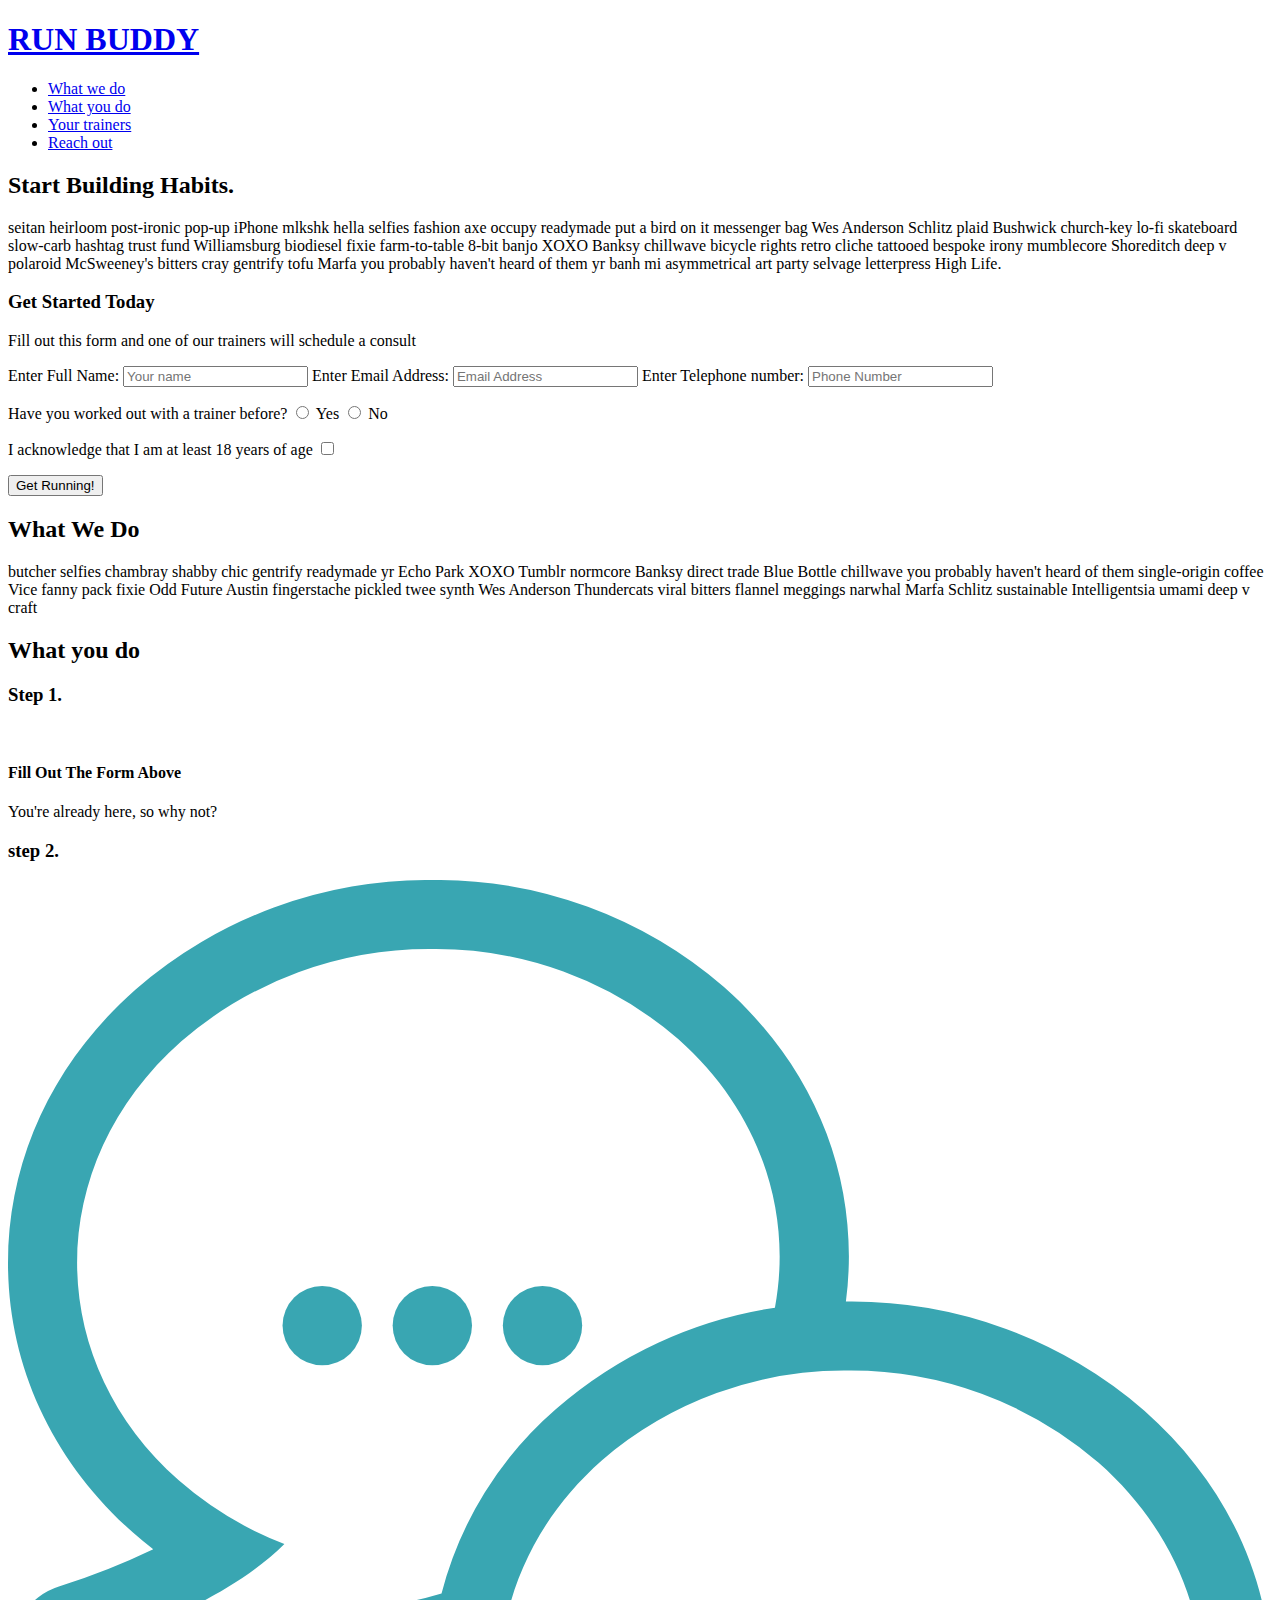
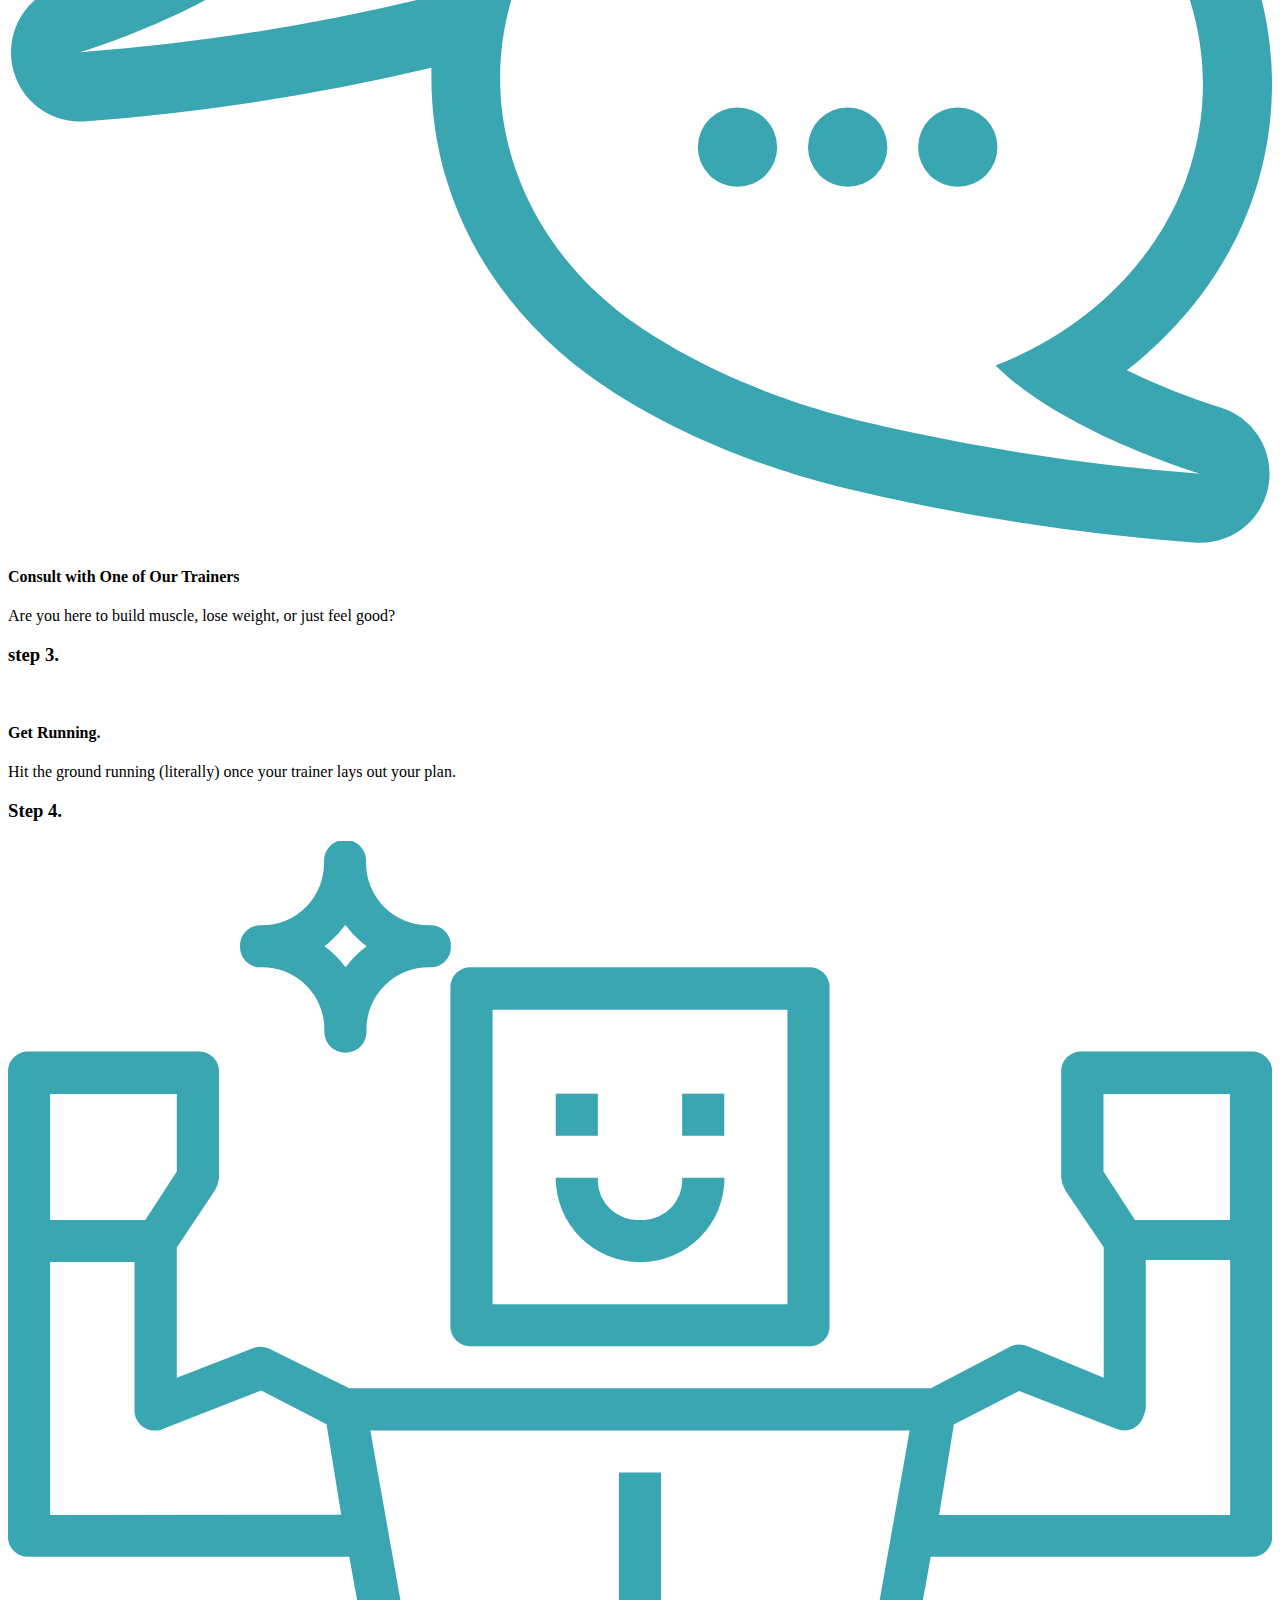
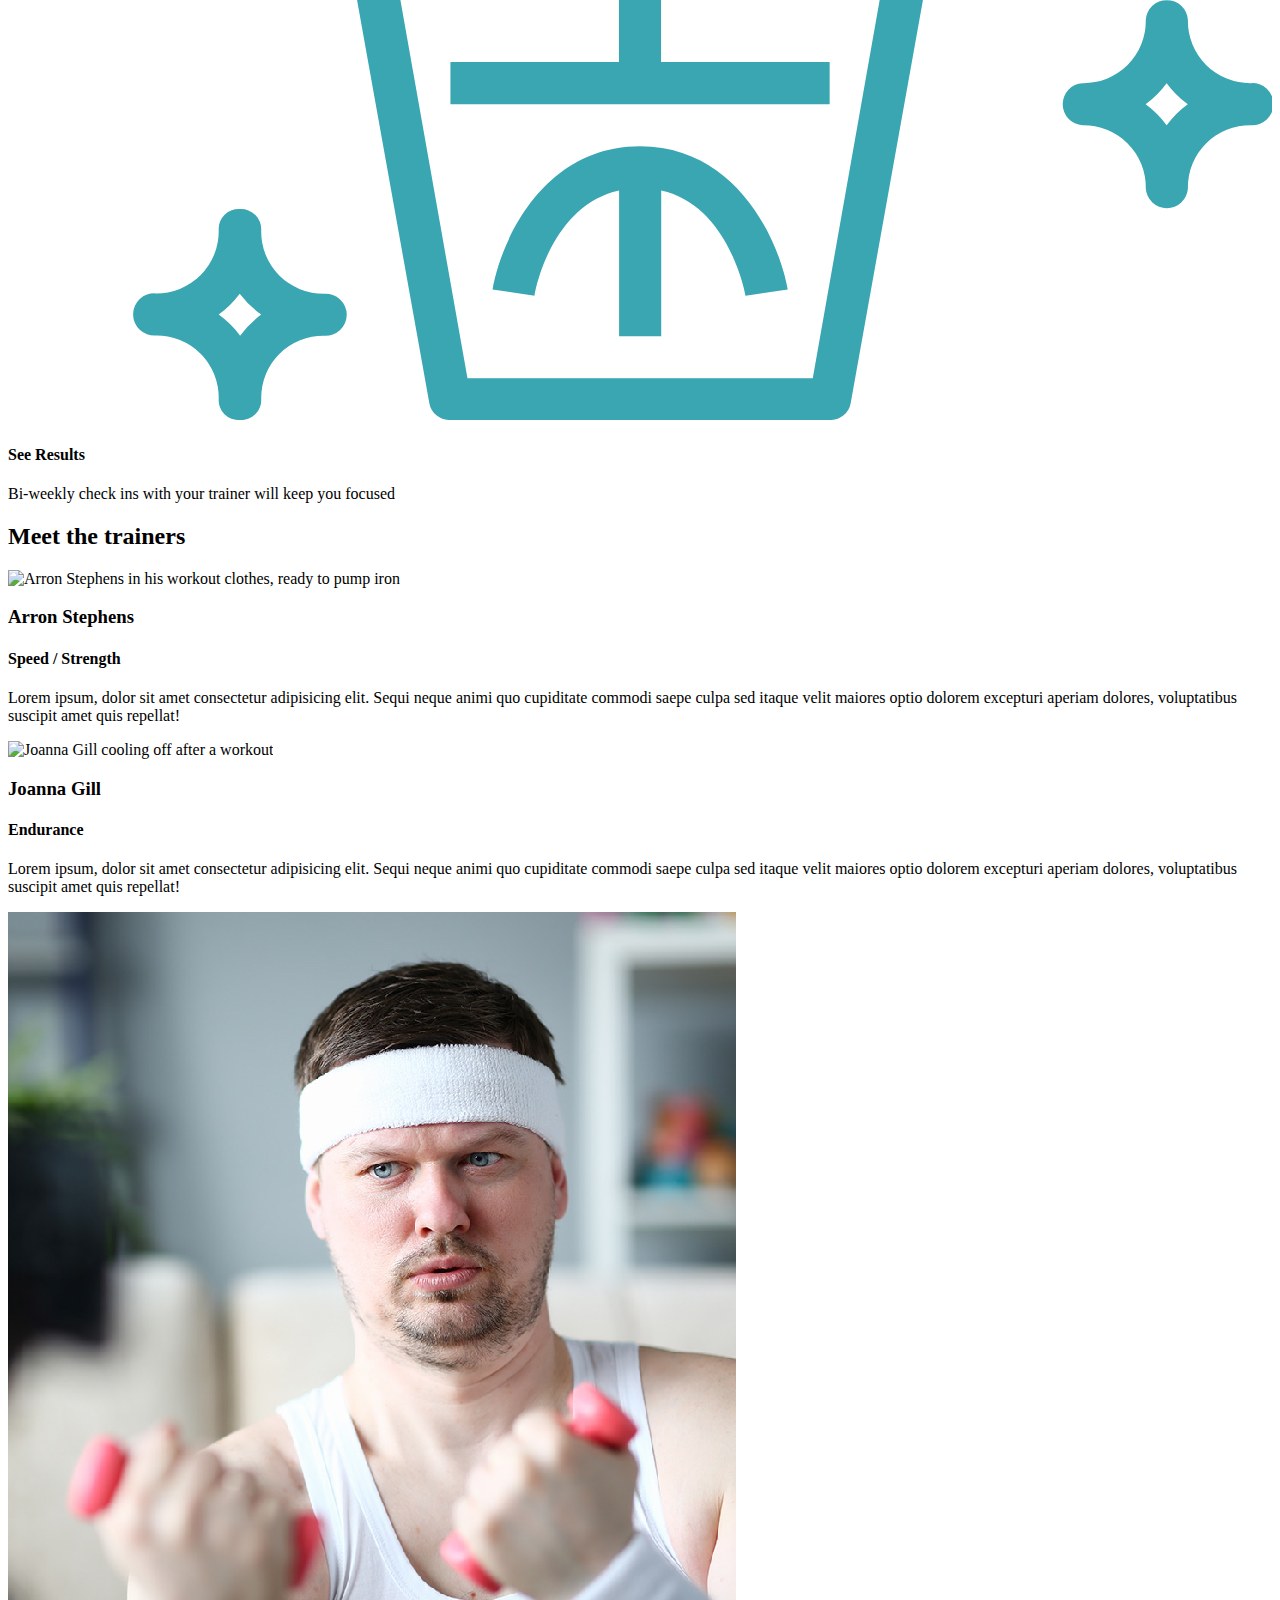
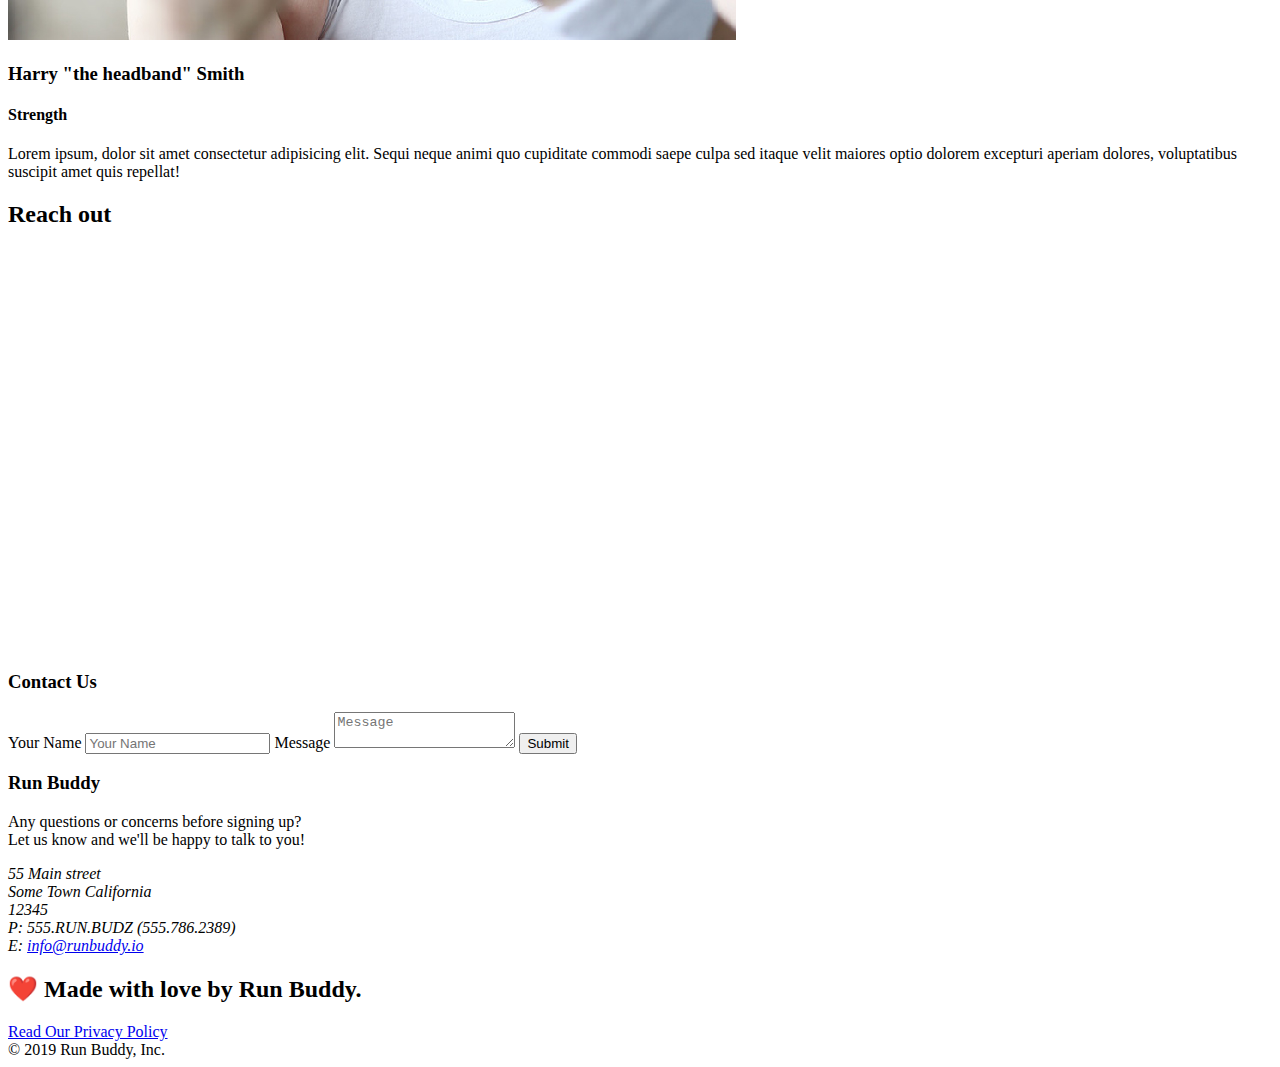
==== commit c886db02: "add flexbox to the trainers" ====
--- a/index.html
+++ b/index.html
@@ -147,16 +147,16 @@
         </section>
 
         <!--meet the trainers section-->
-        <section id="your-trainers" class="trainers">
+        <section id="your-trainers">
           <div class="flex-row">
             <h2 class="section-title primary-border">
               Meet the trainers
             </h2>
             </div>
-
+          <div class="trainers">
             <article class="trainer">
               <img src="./assets/images/trainer-1.jpg" alt="Arron Stephens in his workout clothes, ready to pump iron"/>
-              <div class="trainer-bio text-left">
+              <div class="trainer-bio">
                 <h3>Arron Stephens</h3>
                 <h4>Speed / Strength</h4>
                 <p>
@@ -167,7 +167,8 @@
             </article>
             <!--second trainer bio-->
             <article class="trainer">
-              <div class="trainer-bio text-right">
+              <img src="./assets/images/trainer-2.jpg" alt="Joanna Gill cooling off after a workout" />
+              <div class="trainer-bio">
                 <h3>Joanna Gill</h3>
                 <h4>Endurance</h4>
                 <p>
@@ -175,12 +176,11 @@
       itaque velit maiores optio dolorem excepturi aperiam dolores, voluptatibus suscipit amet quis repellat!
                 </p>
               </div>
-              <img src="./assets/images/trainer-2.jpg" alt="Joanna Gill cooling off after a workout" />
             </article>
             <!--third trainer bio-->
             <article class="trainer">
               <img src="./assets/Images/trainer-3.jpg" alt="Harry Smith wearing a headband and lifting comically small pink weights" />
-              <div class="trainer-bio text-left">
+              <div class="trainer-bio">
               <h3>Harry "the headband" Smith</h3>
               <h4>Strength</h4>
               <p>
@@ -189,6 +189,7 @@
               </p>
               </div>
             </article>
+          </div>
         </section>
 
         <!--reach out section-->
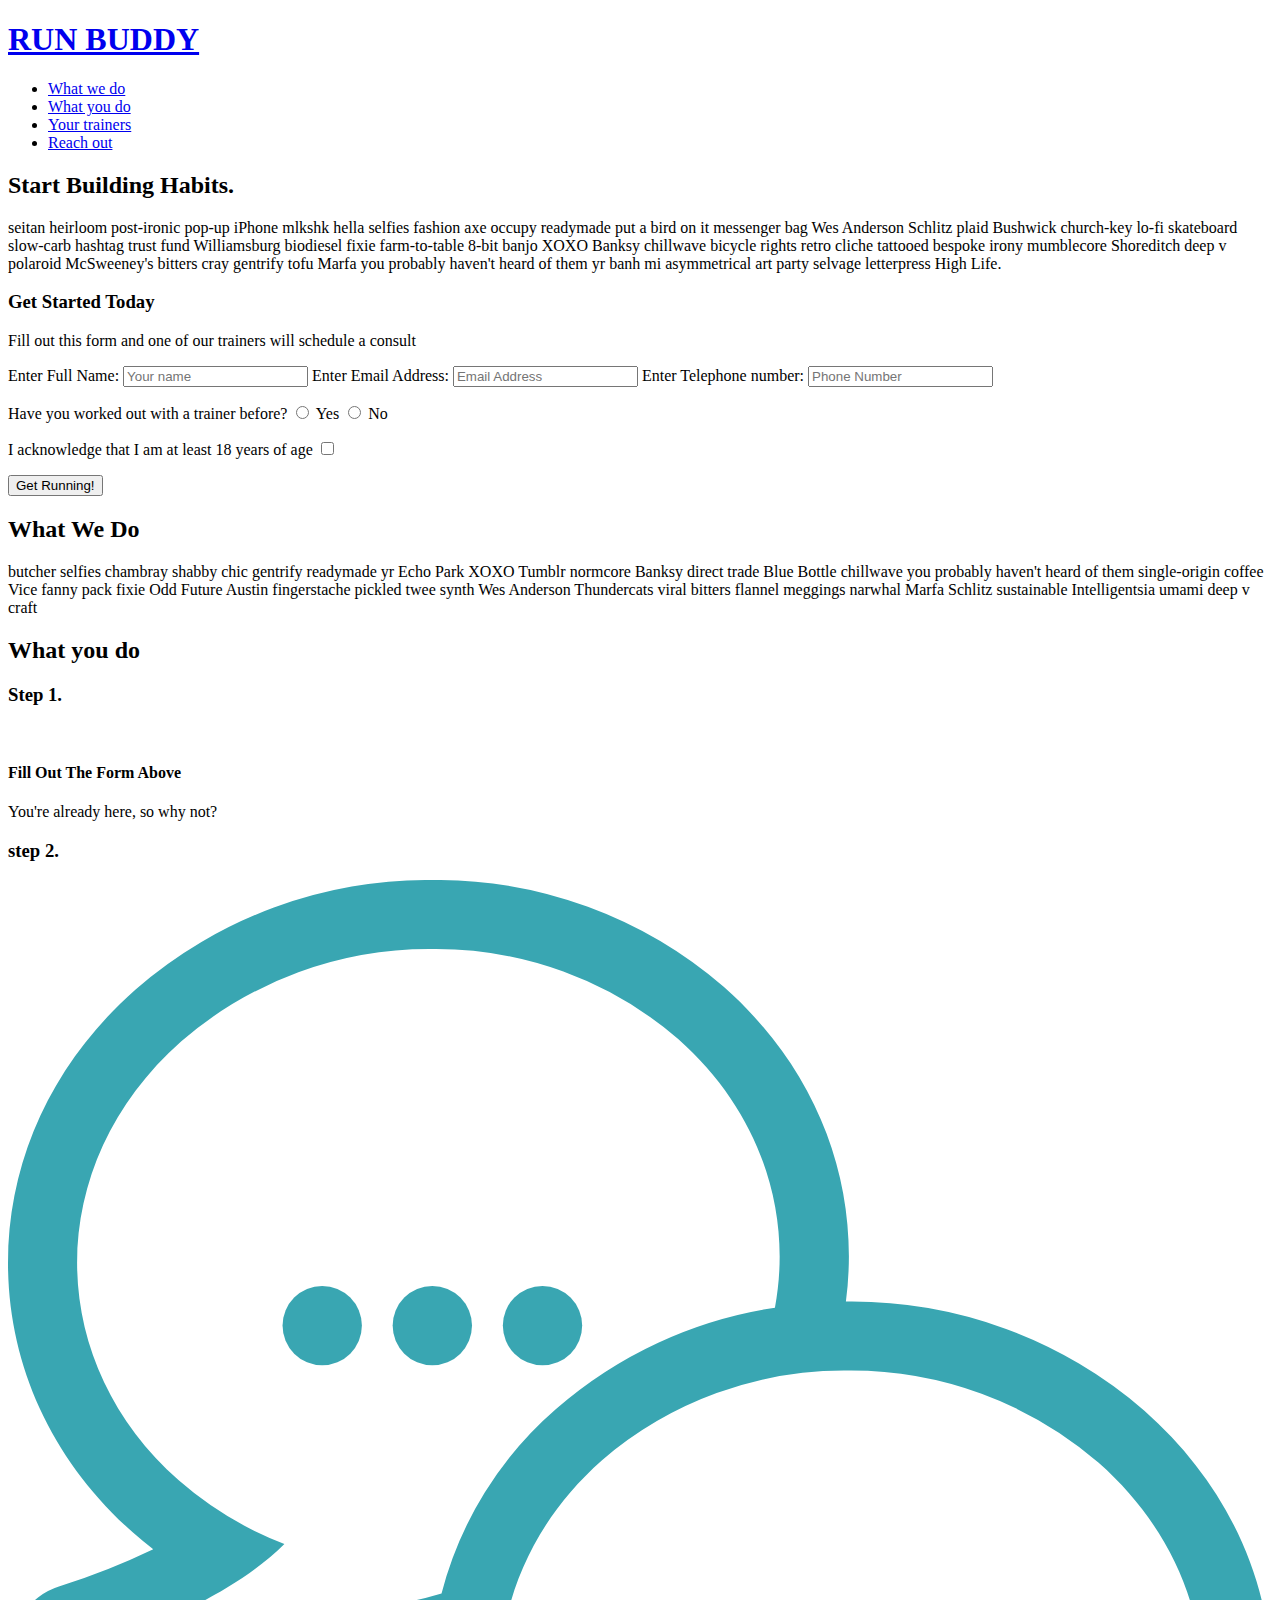
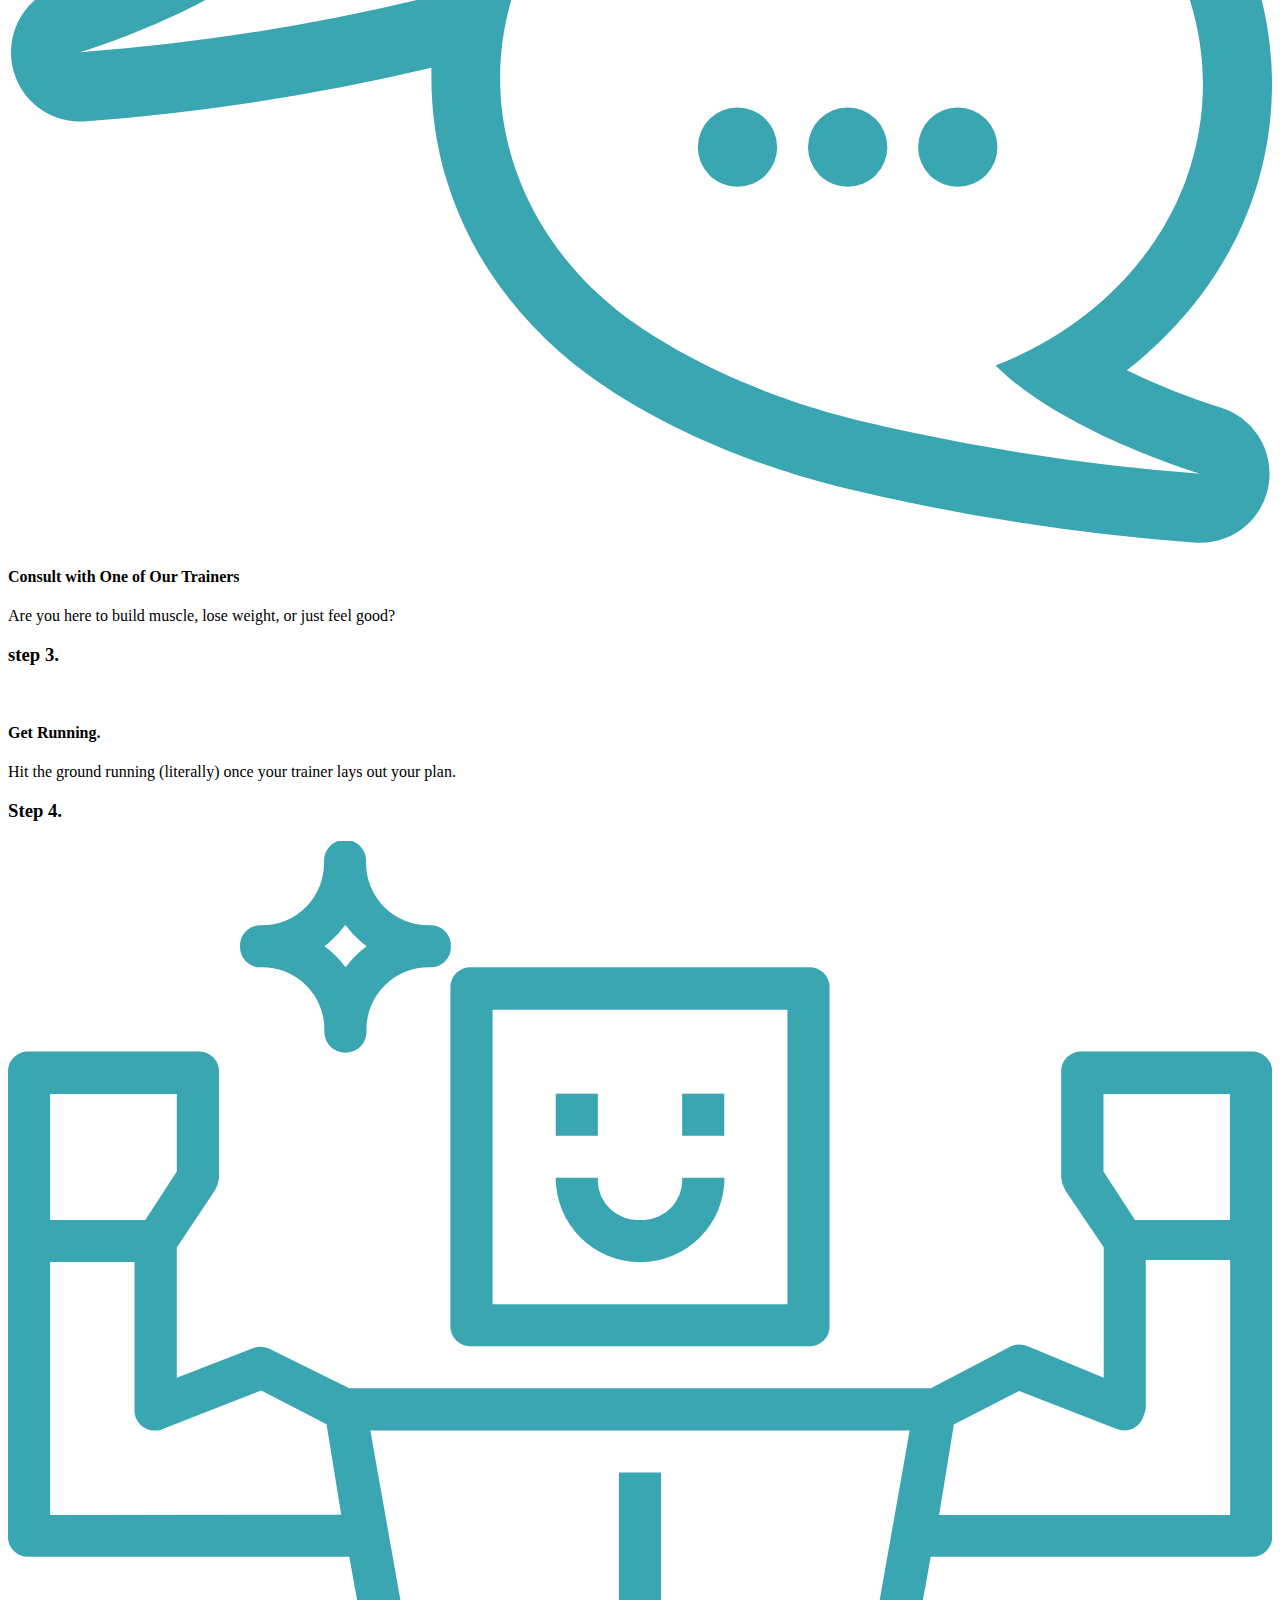
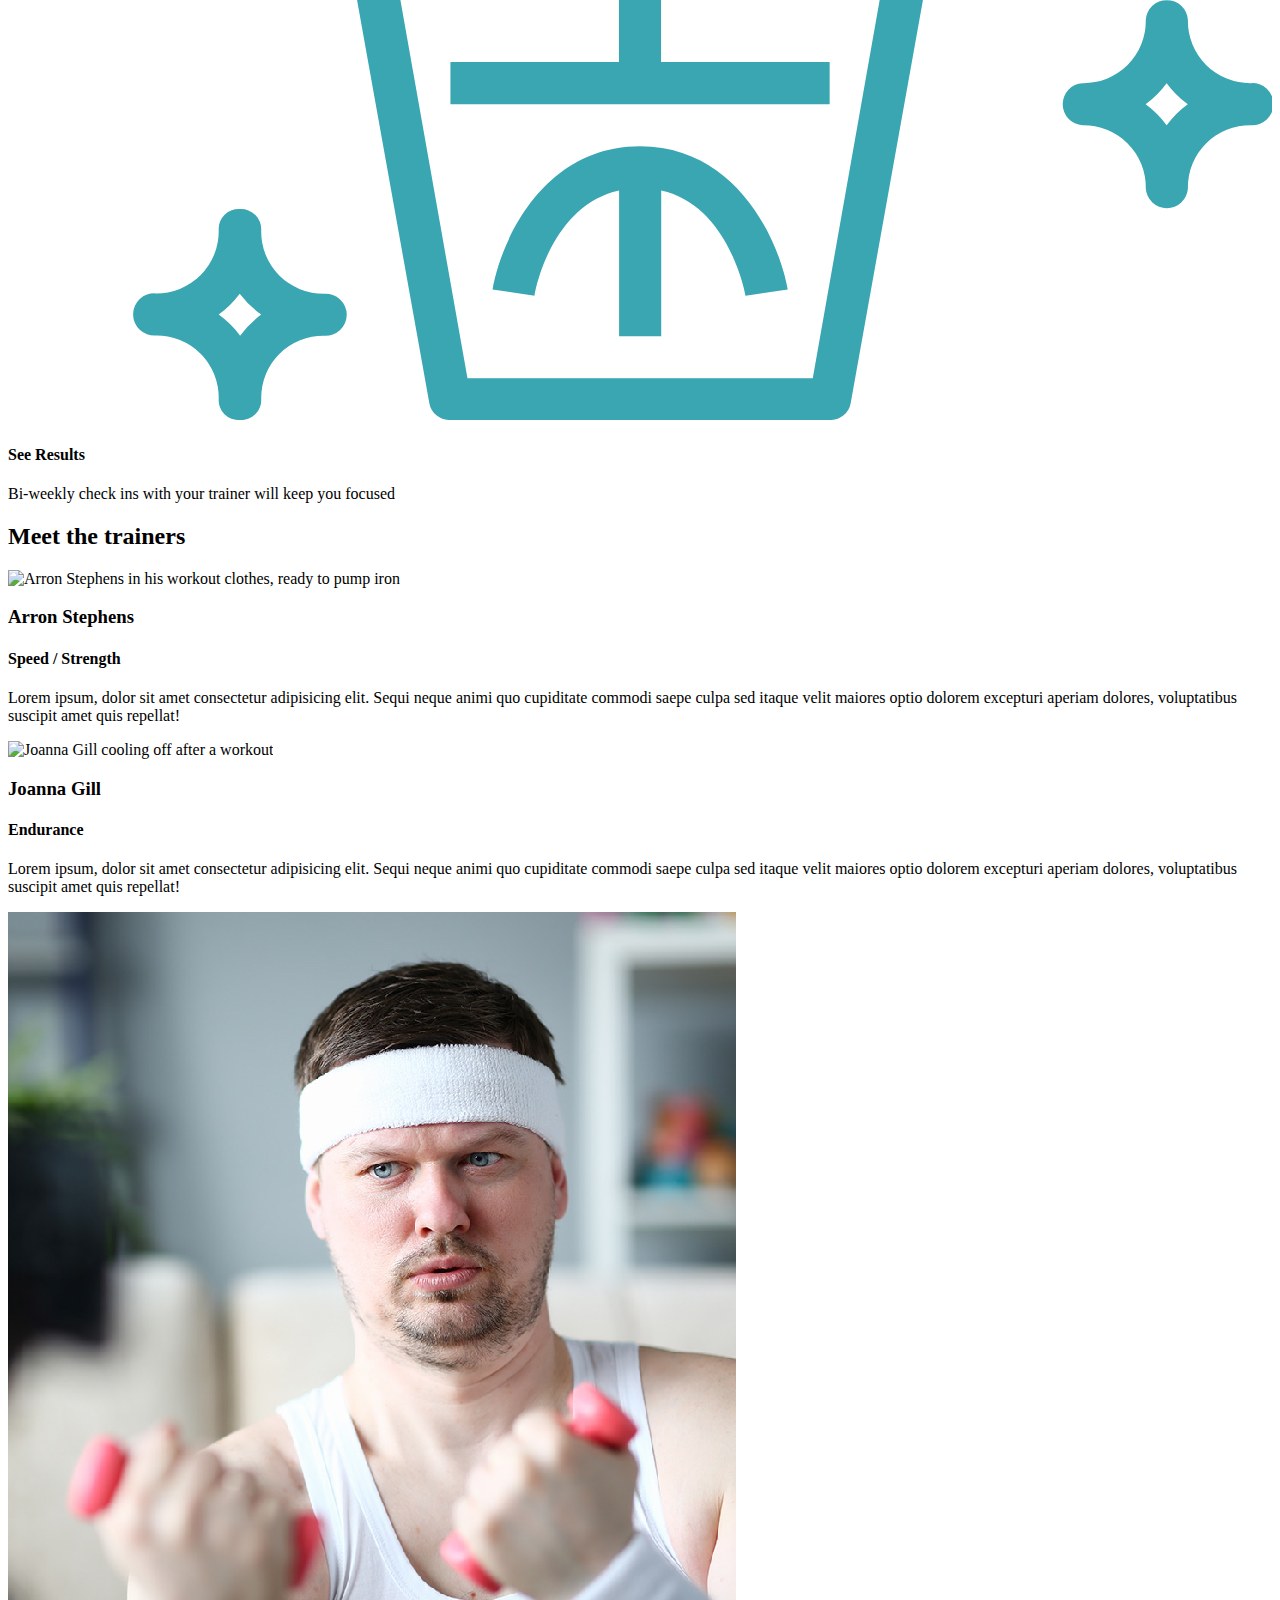
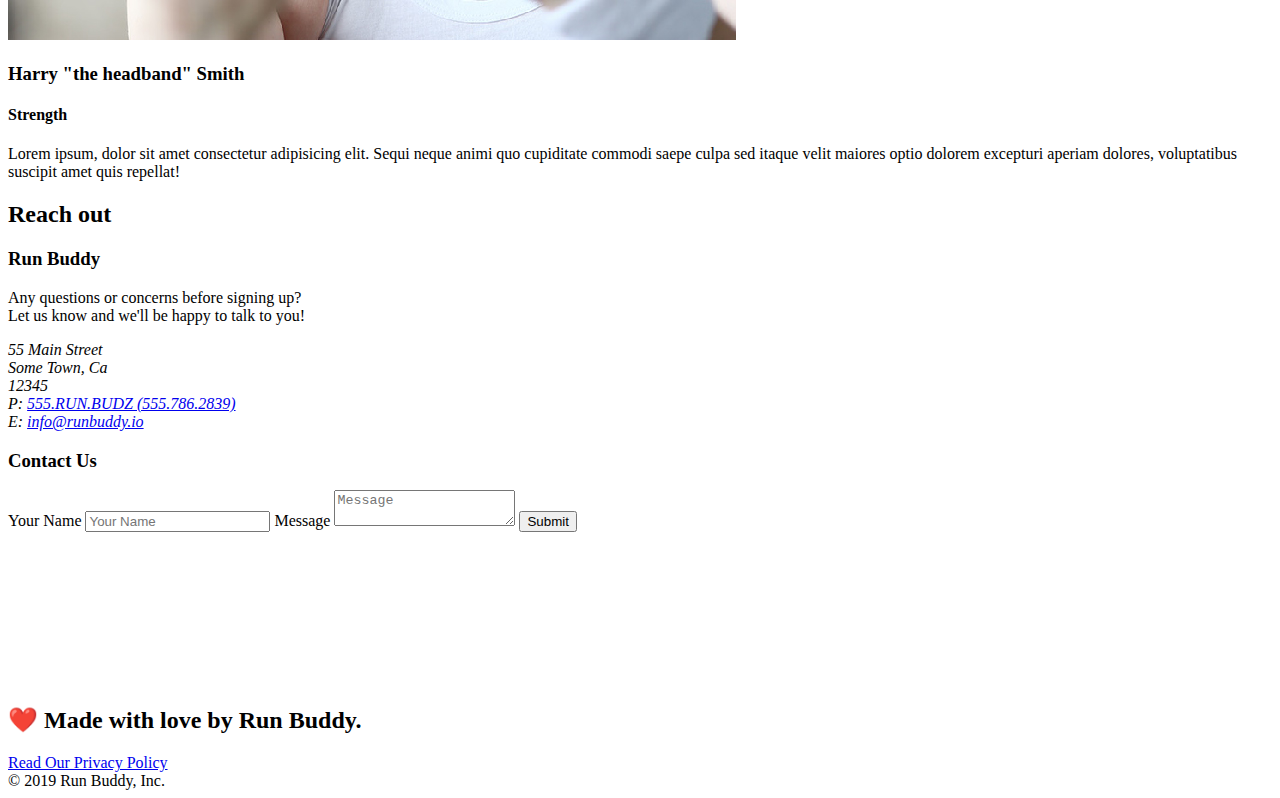
==== commit 6633fcac: "added flexbox to reach out section" ====
--- a/index.html
+++ b/index.html
@@ -197,27 +197,7 @@
           <div class="flex-row">
             <h2 class="section-title secondary-border">Reach out</h2>
             </div>
-
             <div class="contact-info">
-              <iframe src="https://www.google.com/maps/embed?pb=!1m18!1m12!1m3!1d3307.7038865046175!2d-118.48173270000002!3d34.00013889999999!2m3!1f0!2f0!3f0!3m2!1i1024!2i768!4f13.1!3m3!1m2!1s0x80c2bad24864448f%3A0xec0c122410632e3f!2sMain%20St%2C%20California!5e0!3m2!1sen!2sus!4v1651328988971!5m2!1sen!2sus" 
-              width="400" 
-              height="400" 
-              style="border:0;" 
-              allowfullscreen="" 
-              loading="lazy">
-              </iframe>
-              <div class="contact-form">
-                <h3>Contact Us</h3>
-                <form>
-                  <label for="contact-name">Your Name</label>
-                  <input type="text" id="contact-name" placeholder="Your Name" />
-
-                  <label for="contact-message">Message</label>
-                  <textarea id="contact-message" placeholder="Message"></textarea>
-
-                  <button type="submit">Submit</button>
-                </form>
-                </div>
               <div>
                 <h3>Run Buddy</h3>
                 <p>
@@ -225,14 +205,34 @@
                   <br />
                   Let us know and we'll be happy to talk to you!
                 </p>
-                <Address>
-                  55 Main street <br />
-                  Some Town California <br />
-                  12345<br />
-                  P: 555.RUN.BUDZ (555.786.2389) <br />
-                  E: <a href="mailto:info@runbuddy.io">info@runbuddy.io</a>
-                </Address>
-              </div>
+            
+                <address>
+                  55 Main Street <br />
+                  Some Town, Ca <br />
+                  12345 <br />
+                  P: <a href="tel:555.786.2839">555.RUN.BUDZ (555.786.2839)</a><br />
+                  E: <a href="mailto://info@runbuddy.io">info@runbuddy.io</a>
+                </address>
+            
+              </div>
+            
+              <div class="contact-form">
+                <h3>Contact Us</h3>
+                <form>
+                  <label for="contact-name">Your Name</label>
+                  <input type="text" id="contact-name" placeholder="Your Name" />
+            
+                  <label for="contact-message">Message</label>
+                  <textarea id="contact-message" placeholder="Message"></textarea>
+            
+                  <button type="submit">Submit</button>
+                </form>
+              </div>
+            
+              <iframe
+                src="https://www.google.com/maps/embed?pb=!1m18!1m12!1m3!1d3307.7038865046175!2d-118.48173270000002!3d34.00013889999999!2m3!1f0!2f0!3f0!3m2!1i1024!2i768!4f13.1!3m3!1m2!1s0x80c2bad24864448f%3A0xec0c122410632e3f!2sMain%20St%2C%20California!5e0!3m2!1sen!2sus!4v1651328988971!5m2!1sen!2sus"
+                frameborder="0" style="border:0" allowfullscreen></iframe>
+            
             </div>
         </section>
 
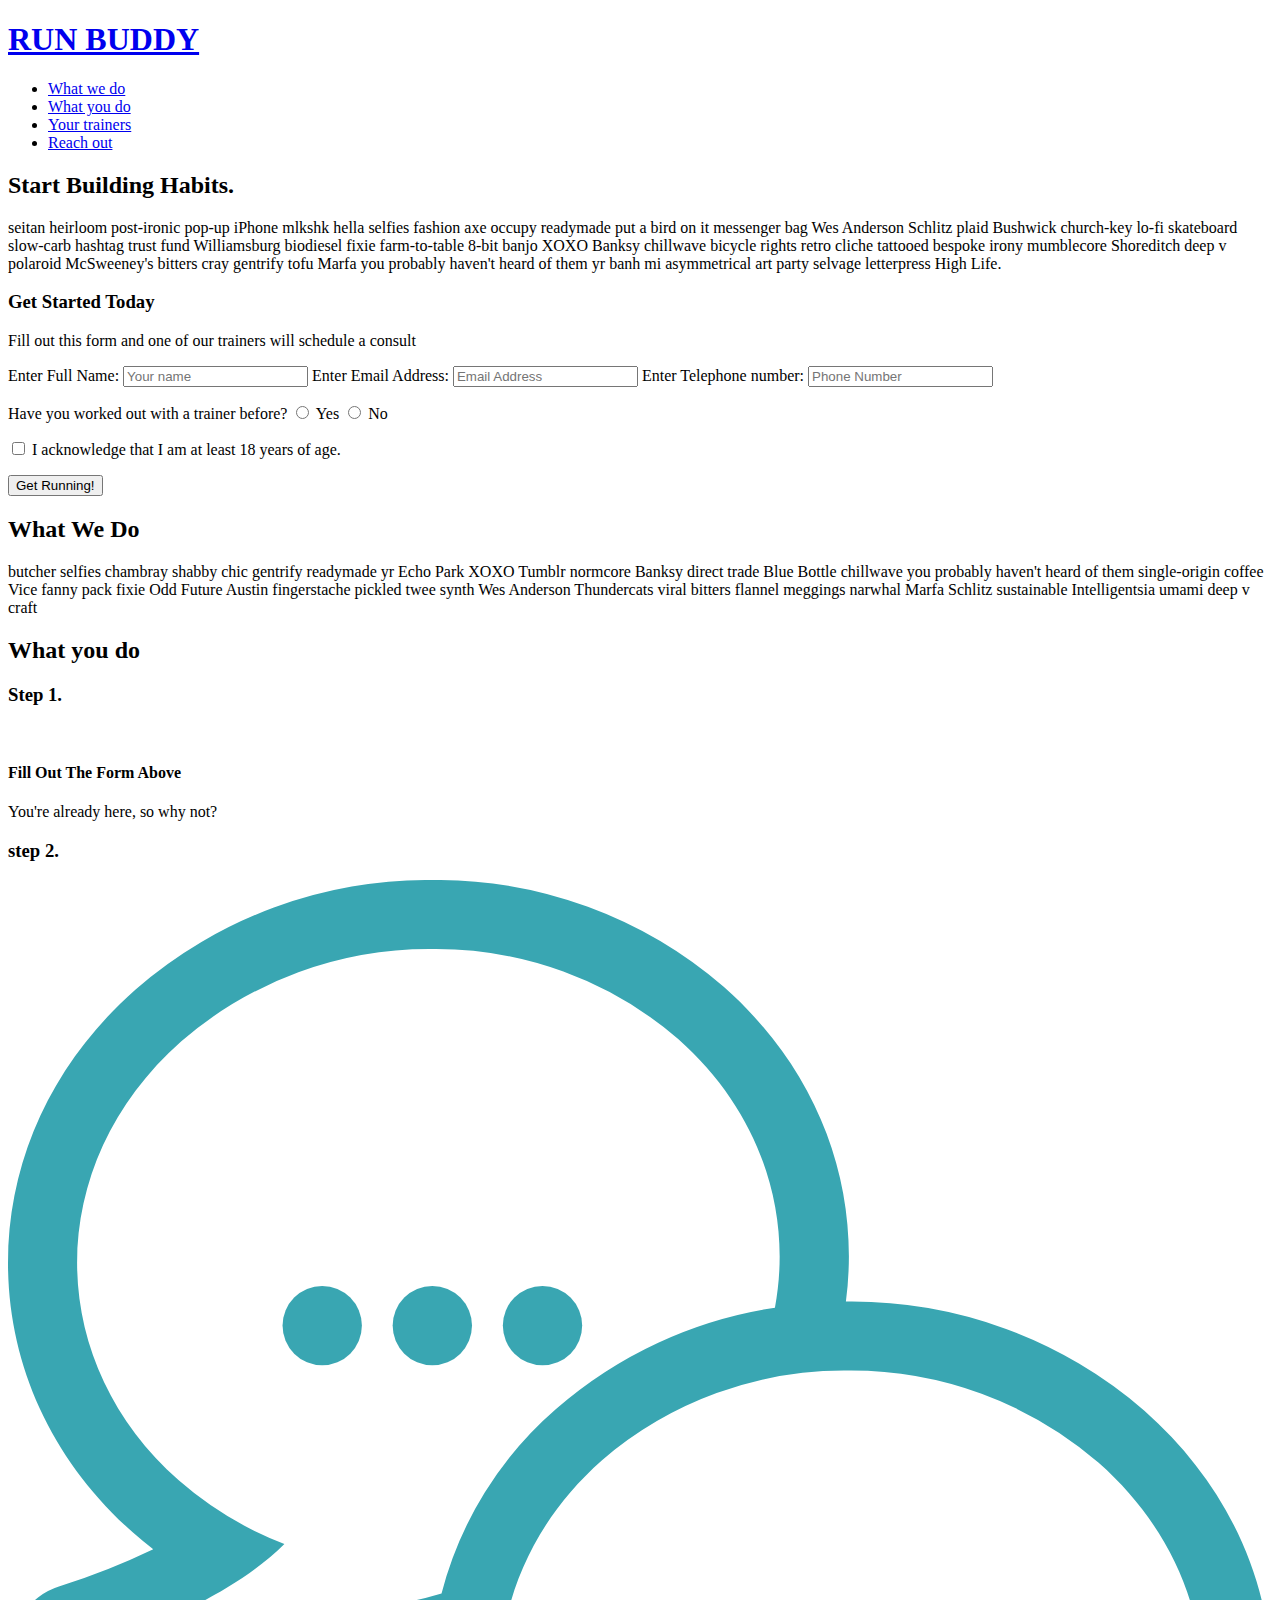
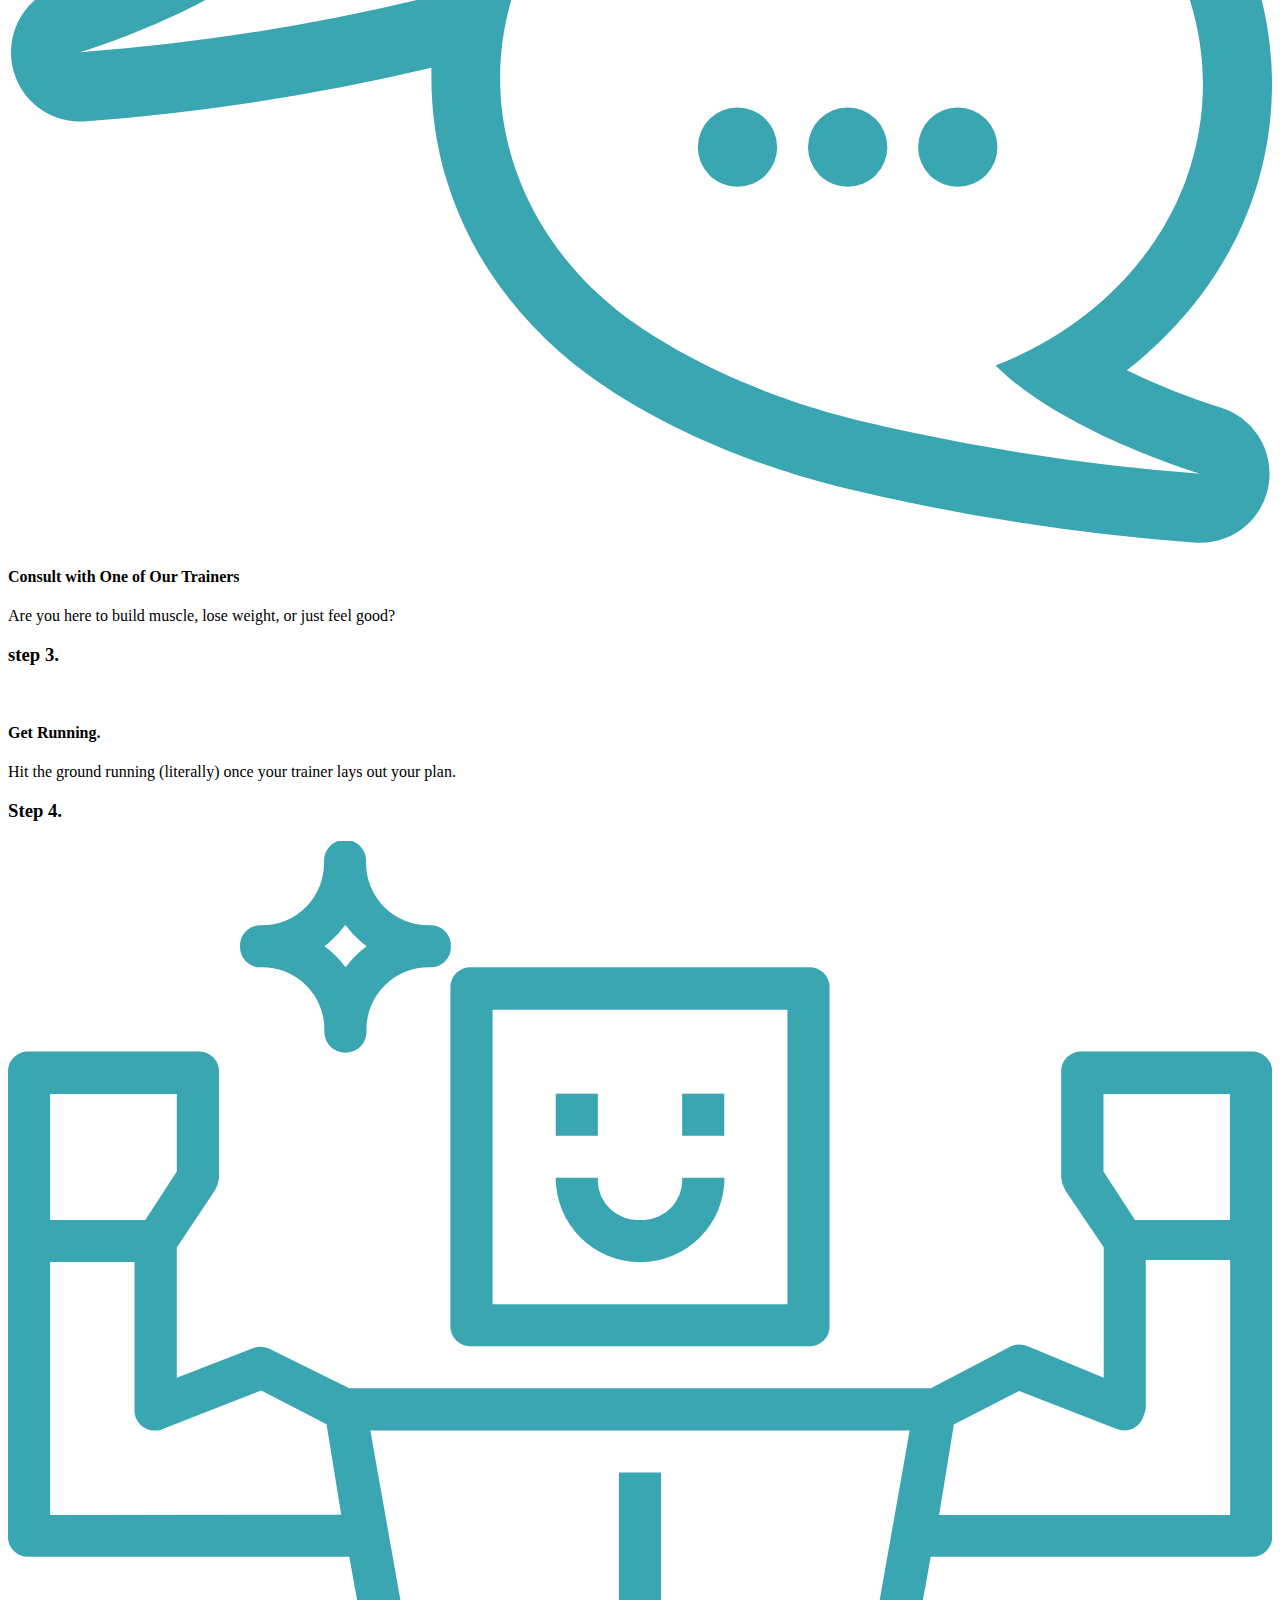
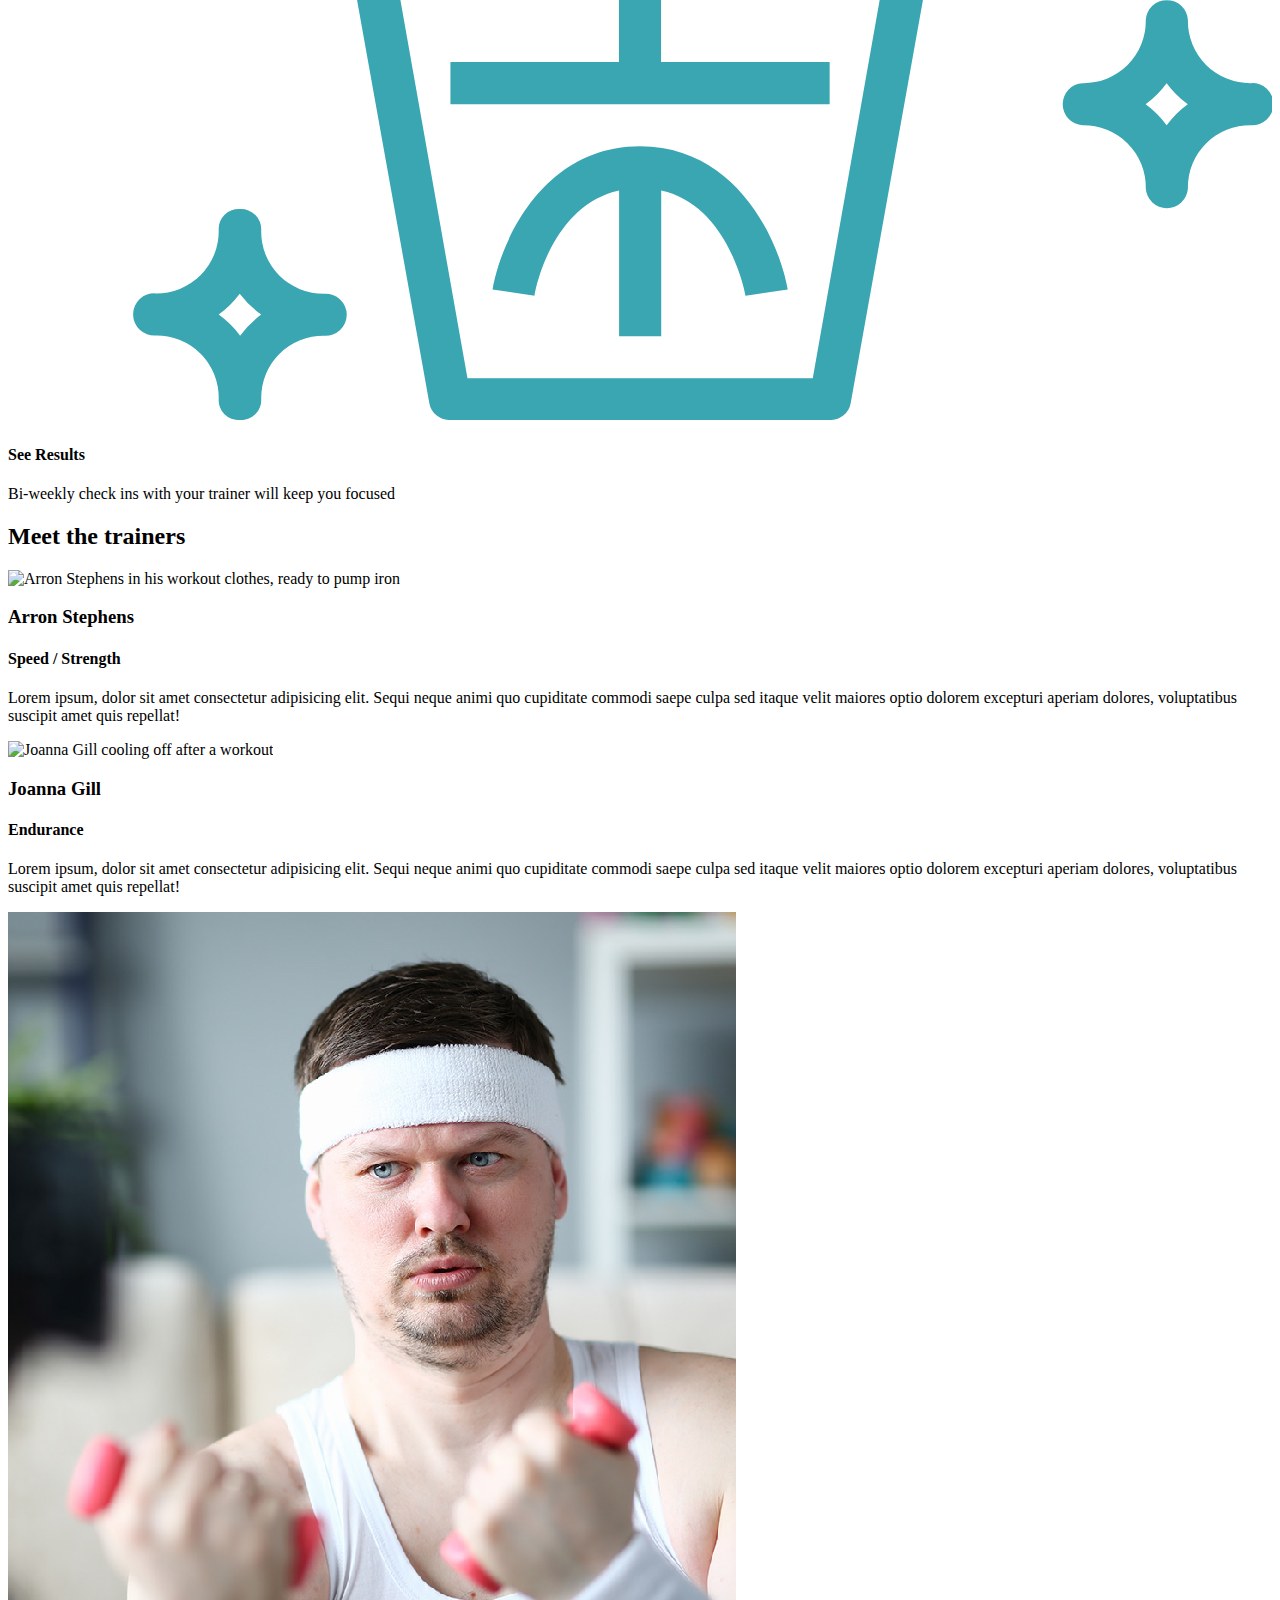
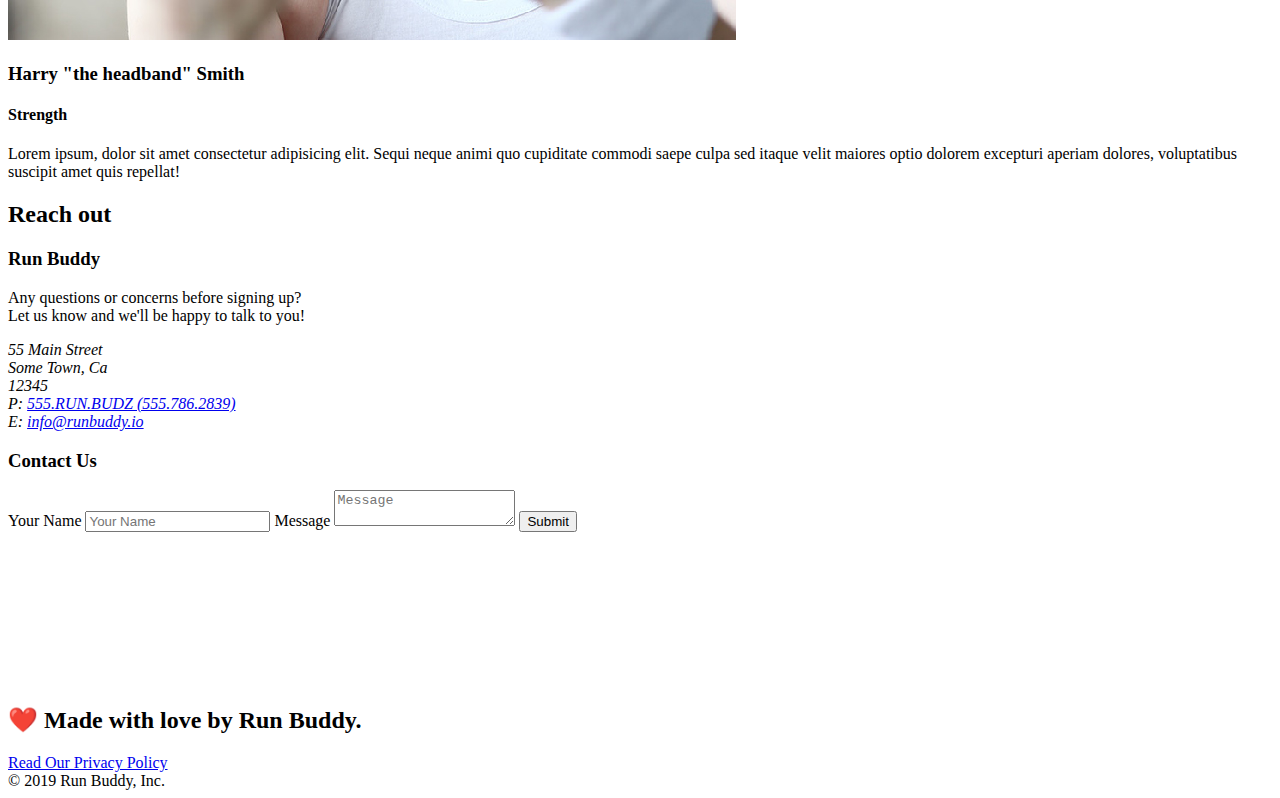
==== commit a1fc6262: "final css touches" ====
--- a/index.html
+++ b/index.html
@@ -3,6 +3,7 @@
     <head>
         <link rel="stylesheet" href="./assets/css/style.css" />        
         <meta charset="UTF-8" />
+        <meta name="viewport" content="width=device-width, initial-scale=1.0" />
         <title>Run Buddy</title>
     </head>
     <body>
@@ -53,18 +54,22 @@
 
             <label for="Phone">Enter Telephone number:</label>
             <input type="text" placeholder="Phone Number" name="phone" id="phone" class="form-input"/>
-              <p>
-                 Have you worked out with a trainer before?
-            <input type="radio" name="trainer-confirm" id="trainer-yes" />
-            <label for="trainer-yes">Yes</label>
-            <input type="radio" name="trainer-confirm" id="trainer-no" />
-            <label for="trainer-no">No</label>
-            </p>
-            <p>
-            <label for="checkbox" >
-            I acknowledge that I am at least 18 years of age
-            </label>
-            <input type="checkbox" name="age-confirm" id="checkbox" />
+            <p>
+              Have you worked out with a trainer before?
+              <span class="radio-wrapper">
+                <input type="radio" name="trainer-confirm" id="trainer-yes" />
+                <label for="trainer-yes">Yes</label>
+              </span>
+              <span class="radio-wrapper">
+                <input type="radio" name="trainer-confirm" id="trainer-no" />
+                <label for="trainer-no">No</label>
+              </span>
+            </p>
+            <p>
+              <span class="checkbox-wrapper">
+                <input type="checkbox" name="age-confirm" id="checkbox" />
+                <label for="checkbox">I acknowledge that I am at least 18 years of age.</label>
+              </span>
             </p>
             <button type="submit">
                 Get Running!
